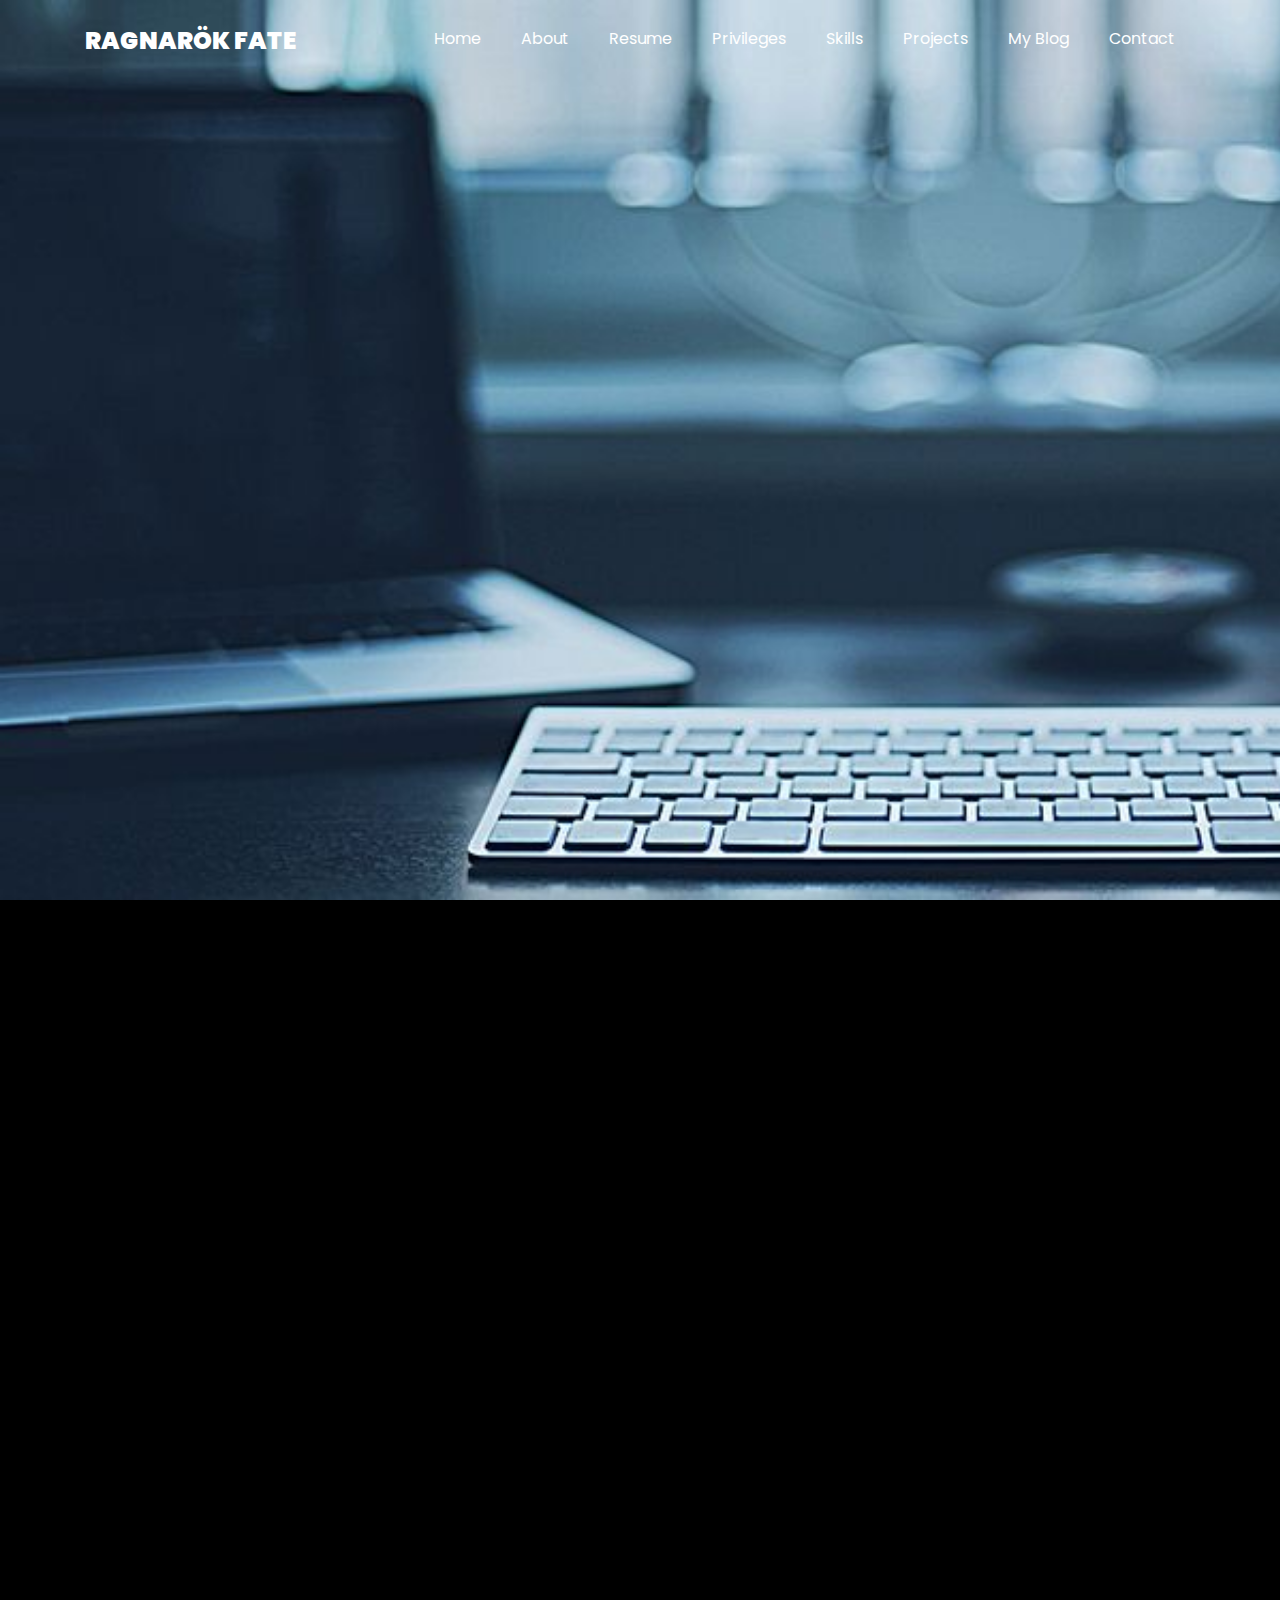
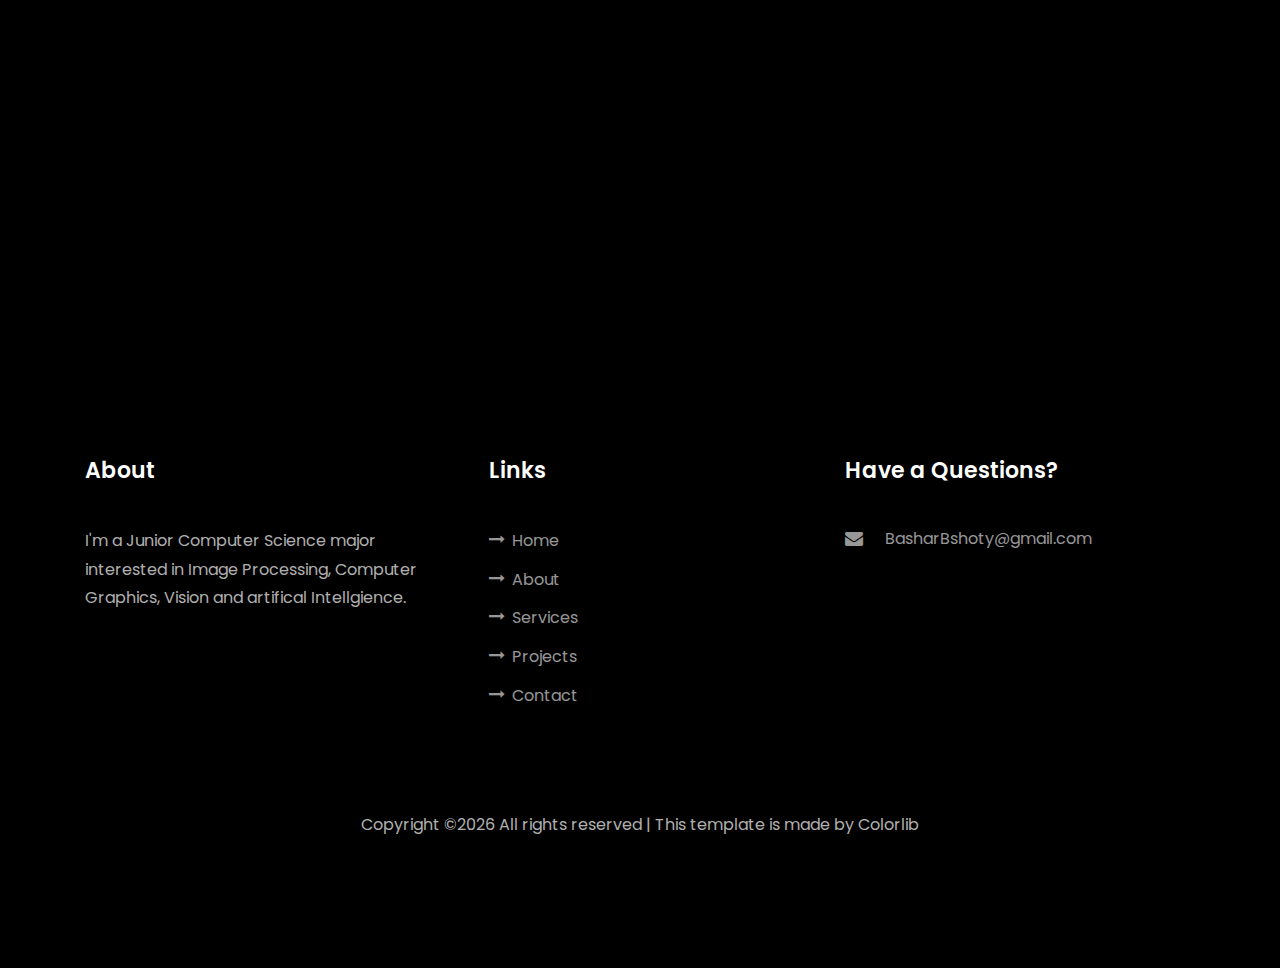
==== fluid-simulation.html @ 198fae91 "added pressure graph + fps text bug fix" ====
<!DOCTYPE html>
<html lang="en" style="scroll-behavior: smooth;">
  <head>
    <title>Ragnarök Fate</title>
    <meta charset="utf-8">
    <meta name="viewport" content="width=device-width, initial-scale=1, shrink-to-fit=no">
    
    <link href="https://fonts.googleapis.com/css?family=Poppins:100,200,300,400,500,600,700,800,900" rel="stylesheet">

    <link rel="stylesheet" href="css/open-iconic-bootstrap.min.css">
    <link rel="stylesheet" href="css/animate.css">
    
    <link rel="stylesheet" href="css/owl.carousel.min.css">
    <link rel="stylesheet" href="css/owl.theme.default.min.css">
    <link rel="stylesheet" href="css/magnific-popup.css">

    <link rel="stylesheet" href="css/aos.css">

    <link rel="stylesheet" href="css/ionicons.min.css">
    
    <link rel="stylesheet" href="css/flaticon.css">
    <link rel="stylesheet" href="css/icomoon.css">
    <link rel="stylesheet" href="css/style.css">
  </head>
  <body data-spy="scroll" data-target=".site-navbar-target" data-offset="300">
	  
	  
    <nav class="navbar navbar-expand-lg navbar-dark ftco_navbar ftco-navbar-light site-navbar-target" id="ftco-navbar">
	    <div class="container">
	      <a class="navbar-brand" href="home.html">Ragnarök Fate</a>
	      <button class="navbar-toggler js-fh5co-nav-toggle fh5co-nav-toggle" type="button" data-toggle="collapse" data-target="#ftco-nav" aria-controls="ftco-nav" aria-expanded="false" aria-label="Toggle navigation">
	        <span class="oi oi-menu"></span> Menu
	      </button>

	      <div class="collapse navbar-collapse" id="ftco-nav">
	        <ul class="navbar-nav nav ml-auto">
	          <li class="nav-item"><a href="home.html#home-section" class="nav-link"><span>Home</span></a></li>
	          <li class="nav-item"><a href="home.html#about-section" class="nav-link"><span>About</span></a></li>
	          <li class="nav-item"><a href="home.html#resume-section" class="nav-link"><span>Resume</span></a></li>
	          <li class="nav-item"><a href="home.html#privileges-section" class="nav-link"><span>Privileges</span></a></li>
	          <li class="nav-item"><a href="home.html#skills-section" class="nav-link"><span>Skills</span></a></li>
	          <li class="nav-item"><a href="home.html#projects-section" class="nav-link"><span>Projects</span></a></li>
	          <li class="nav-item"><a href="home.html#blog-section" class="nav-link"><span>My Blog</span></a></li>
	          <li class="nav-item"><a href="home.html#contact-section" class="nav-link"><span>Contact</span></a></li>
	        </ul>
	      </div>
	    </div>
	  </nav>
	  <section class="hero-wrap js-fullheight" style="background-image: url('images/background.png');" data-stellar-background-ratio="0.7">
      <div class="overlay"></div>
      <div class="container">
        <div class="row no-gutters slider-text js-fullheight align-items-end justify-content-center">
          <div class="col-md-12 ftco-animate pb-5 mb-3 text-center">
            <h1 class="mb-3 bread">Fluid Simulation</h1>
            <p class="breadcrumbs"><span class="mr-2"><a href="home.html">Home <i class="ion-ios-arrow-forward"></i></a></span> <span class="mr-2"><a href="home.html#blog-section">Blog <i class="ion-ios-arrow-forward"></i></a></span> <span>Fluid Simulation <i class="ion-ios-arrow-forward"></i></span></p>
          </div>
        </div>
      </div>
    </section>

    <section class="ftco-section">
      <div class="container">
        <div class="row">
          <div class="col-lg-8 ftco-animate">
            <h2 class="mb-3" id="blog_title"><span style="vertical-align: middle;">🔗</span> Fluid Simulation Using Grid-Based Method</h2>
            <hr color ='white' style="hr {border: 1px white; }">
            <h5 class="mb-3 mt-5" id="blog_sub1"><span style="vertical-align: middle;">🔗</span> Background</h2>
            Fluid dynamics is a widely explored topic in natural sciences and has found extensive application in computer graphics, particularly in the simulation of fluid. In grid-based computational simulations, the Navier-Stokes equations are key to describing fluid dynamics in a natural and realistic manner. Joe Stam’s influential paper, “Stable Fluids” (1999), introduced a numerical solution for these equations, which has since become a foundational approach in computational fluid dynamics. While physically accurate fluid simulations are often complex and computationally expensive, our focus here is on solutions designed for game engines, prioritizing visual quality and real-time performance over strict physical accuracy. This approach allows for the creation of realistic effects, such as swirling smoke or fluid textures, with algorithms that remain stable and fast even with large time steps. In this blog post, we will explore how these algorithms can be implemented in 2D fluid simulations, offering both a theoretical understanding of the Navier-Stokes equations and practical insights into real-time applications.</p>            <p>
            <p>
              <video width="100%" height="100%" controls autoplay>
                <source src="blogs-content\fluid-simulation\video\Fluid_Simulation-negate.mp4" type="video/mp4">
                Your browser does not support the video tag.
            </p>
            <h5 class="mb-3 mt-5" id="blog_sub2"><span style="vertical-align: middle;">🔗</span> Definitions</h2>
              <ul>
                <li><strong><a href="https://en.wikipedia.org/wiki/Navier%E2%80%93Stokes_equations">Navier-Stokes Equations:</a></strong> These equations describe the balance of momentum for Newtonian fluids while incorporating the conservation of mass. They capture how fluid movement within a given domain is influenced by factors such as pressure, temperature, and density, all governed by Newton's second law of motion.</li>
                <div style="            display: flex;flex-direction: column;align-items: center; text-align: center;">
                  <p>
                    <img src="blogs-content\fluid-simulation\img\Navier-Stokes_Equations.png" class="img-fluid" width="480" > </br>
                    <em>Figure 1 : Navier-Stokes Equations </em>
                </p>
                </div>

                <li><strong><a href="https://www.youtube.com/watch?v=rB83DpBJQsE">Curl & Divergence:</a></strong> Divergence measures how much a fluid flows either into or out of a specific point in a vector field. On the other hand, curl quantifies the rotation or swirling motion of the fluid around a point, indicating how much it spins in the flow.</li>
                <div style="            display: flex;flex-direction: column;align-items: center; text-align: center;">
                  <p>
                    <img src="blogs-content\fluid-simulation\img\Curls_Divergence.png" class="img-fluid" width="480" > </br>
                    <em>Figure 2 : Curls & Divergence</em>
                </p>
                </div>

                <li><strong><a href="https://en.wikipedia.org/wiki/Lagrangian_and_Eulerian_specification_of_the_flow_field">Lagrangian & Eulerian Viewpoints:</a></strong> The Lagrangian perspective tracks individual fluid particles as they move through space over time, whereas the Eulerian viewpoint focuses on observing changes in the velocity field within a fixed region of space. While the Lagrangian approach is often easier to understand conceptually, the Eulerian method simplifies the calculation of spatial derivatives.</li>
                <div style="            display: flex;flex-direction: column;align-items: center; text-align: center;">
                  <p>
                    <img src="blogs-content\fluid-simulation\img\Lagrangian_Eulerian_Viewpoints.png" class="img-fluid" width="480" > </br>
                    <em>Figure 3 : Lagrangian & Eulerian Viewpoints</em>
                </p>
                </div>
                
              </ul>
            </p>
            <h5 class="mb-3 mt-5" id="blog_sub3"><span style="vertical-align: middle;">🔗</span> Fluid Forces Dynamics</h2>
            <hr color ='white' style="hr {border: 1px white; }">

            <div style="            display: flex;flex-direction: column;align-items: center; text-align: center;">
              <p>
                <img src="blogs-content\fluid-simulation\img\Fluid_Force_Dynamics.png" class="img-fluid" width="720" > </br>
                <em>Figure 4 : Fluid Force Dynamics - Basic structure of the Fluid Force Dynamics where for each timestep it compute the three steps</em>
            </p>
            </div>

            <p>
              <ol>
                <li><b>Initialize Grid Values: </b> Begin by setting the initial values for each grid cell, defining the fluid's initial state across the simulation domain.</li>
                <li><b>Grid Value Modifiers:</b> Adjust key variables based on user input or predefined settings, such as those controlled by a graphical user interface (GUI), to influence the simulation’s behavior.</li>
                <li><b>Viscous diffusion</b> Compute the diffusion process to simulate how the fluid spreads out over time, accounting for the viscosity, which determines the fluid's resistance to flow and internal friction.</li>
                <li><b>Advection</b> Calculate the movement of fluid particles within the grid, ensuring that fluid properties like velocity and temperature are transported accurately through the simulation space.</li>
              </ol>
            </p>
            <h5 class="mb-3 mt-5" id="blog_sub4"><span style="vertical-align: middle;">🔗</span> Force Dynamics Implementation</h2>
            <div>
              <ol>
                <li><strong>Grid Initialization:</strong>
                <p>In this step, you define the initial state of the simulation by initializing key variables for each grid cell. These variables include color, depth, and velocity, as well as any additional variables that can enhance the visualization of fluid flow. This setup ensures a clear depiction of the fluid's starting state and provides a basis for observing how the fluid evolves over time.</p>
                </li>
                <li><strong>Grid Value Modification:</strong>
                <p>Dynamic modification of grid values is facilitated through various tools and interfaces. A common method is using a graphical user interface (GUI) to adjust parameters like velocity, pressure, and external forces. This allows for the simulation of environmental factors such as wind or gravity, interactions with solid objects, and adjustments for turbulence or boundary conditions. Real-time manipulation of these variables enhances the interactivity and customization of the simulation experience.</p>
                </li>
                <li><strong>Fluid Viscosity Diffusion:</strong>
                <p>Diffusion in fluid simulation spreads values like density or temperature to neighboring grid cells over time. Two main methods are used:</p>
                <ul>
                <li><strong>Sum of Absolute Differences (SAD):</strong> This approach uses a linear relationship to calculate differences between a cell and its neighbors, applying a diffusion factor to spread values. Although straightforward, SAD can cause instability with large diffusion rates, leading to oscillations and divergence.</li>
                <li><strong>Smooth Diffusion:</strong> Based on Joe Stam's technique, this method finds future values that, when reversed in time, match the current state. This hyperbolic relationship ensures stability, avoiding oscillations and divergence, but introduces the challenge of solving a linear system of unknowns.</li>
                </ul>
                <p>
                  <video width="100%" height="100%" controls>
                    <source src="blogs-content\fluid-simulation\video\diffusion_simulation.mp4" type="video/mp4">
                    Your browser does not support the video tag.
                </p>
                </li>
                <li><strong>Advection Step:</strong>
                <p>Advection describes how quantities like smoke or fluid density move based on velocity. The reverse advection technique traces values backward in time to their original positions, using the inverted velocity field. This method maintains stability and ensures smooth transitions. After computing new positions, values are interpolated across neighboring cells using bilinear interpolation to ensure a smooth distribution.</p>
                </li>
                <div style="            display: flex;flex-direction: column;align-items: center; text-align: center;">
                  <p>
                    <img src="blogs-content\fluid-simulation\img\Advection.png" class="img-fluid" width="720" > </br>
                    <em>Figure 5 : Forward Advection & Backtrace Advection : Basic idea behind the advection step. Instead of moving the cell centers forward in
                      time (b) through the velocity field shown in (a), we look for the particles which end up exactly at 
                      the cell centers by tracing backwards in time from the cell centers (c). </em>
                </p>
                </div>
              </ol>
            </div>
            <h5 class="mb-3 mt-5" id="blog_sub5"><span style="vertical-align: middle;">🔗</span> Domain Behavior</h2>
              <div style="            display: flex;flex-direction: column;align-items: center; text-align: center;">
                <p>
                  <img src="blogs-content\fluid-simulation\img\Domain_Behavior.png" class="img-fluid" width="480" > </br>
                  <em>Figure 6 : Domain Behavior; Rebound Domain & Seamless Domain  </em>
              </p>
              </div>
              <p>Rebound domain behavior suggests a domain where the fluid hits the boundaries and is reflected back into the domain, as if the walls act like mirrors to the flow and this is what i used for my project. While Seamless Domain behavior indicates a continuous flow, where the fluid leaving one side of the domain immediately re-enters from the opposite side, creating a seamless loop.</p>
            
            <h5 class="mb-3 mt-5" id="blog_sub6"><span style="vertical-align: middle;">🔗</span> Projection</h2>
              <p>
                The projection step ensures that the fluid remains <b>mass-conserving and incompressible</b>, which is crucial for accurately simulating fluid dynamics using the Navier-Stokes equations. To achieve this, the velocity field must be corrected, as it typically doesn't conserve mass after earlier steps. Simply solving the underlying partial differential equations can lead to instability, so numerical stability is vital for the simulation to produce reliable results. </br>
                This is where the <b>Helmholtz-Hodge decomposition</b> comes in, which allows us to split the velocity field into two components: a mass-conserving field with desired vortex-like patterns and a gradient field, which causes unwanted inward or outward flows. By subtracting the gradient field from the velocity field, we correct it to be mass-conserving. This correction involves solving a linear system called the <a href="https://en.wikipedia.org/wiki/Poisson%27s_equation">Poisson equation</a>, stabilizing the simulation and ensuring the fluid behaves realistically.
                <div style="            display: flex;flex-direction: column;align-items: center; text-align: center;">
                  <p>
                    <img src="blogs-content\fluid-simulation\img\Helmholtz-Hodge_decomposition.png" class="img-fluid" width="480" > </br>
                    <em>Figure 7 : Helmholtz-Hodge decomposition  </em>
                  </p>
                </div>
              </p>
            
            <h5 class="mb-3 mt-5" id="blog_sub7"><span style="vertical-align: middle;">🔗</span> Simulation and Visualization</h2>
              <p>
                The fluid simulation procedure begins by initializing key variables, such as velocity and density fields. While the simulation is active, the previous timesteps for both velocity and density are retained. The velocity field is then computed using fluid forces such as external forces, diffusion, and advection, followed by the computation of the density field using similar dynamics. Finally, a projection step is performed to ensure mass conservation, after which the simulation results are visualized. This process is repeated continuously for each simulation step.
              </p>
              <div style="            display: flex;flex-direction: column;align-items: center; text-align: center;">
                <p>
                  <img src="blogs-content\fluid-simulation\img\Simulation.png" class="img-fluid" width="360" > </br>
                  <em>Figure 8 : Simulation steps  </em>
                </p>
              </div>
            
            <h5 class="mb-3 mt-5" id="blog_sub8"><span style="vertical-align: middle;">🔗</span> Output</h2>
                <p>
                <video width="100%" height="100%" controls autoplay loop>
                  <source src="blogs-content\fluid-simulation\video\Fluid_Simulation_pre-negate.mp4" type="video/mp4">
                  Your browser does not support the video tag.
                </p>
              
            
            <div class="tag-widget post-tag-container mb-5 mt-5">
              <div class="tagcloud">
                <a class="tag-cloud-link">Real-time</a>
                <a class="tag-cloud-link">Advanced Graphics Topic</a>
                <a class="tag-cloud-link">C++</a>
                <a class="tag-cloud-link">Python</a>
              </div>
            </div>
            
            <div class="about-author d-flex p-4 bg-dark">
              <div class="bio mr-5">
                <img src="images\side-picture.png" alt="Image placeholder" class="img-fluid mb-4" style="border-radius:16px;">
              </div>
              <div class="desc">
                <h3>Bashar Beshoti</h3>
                <p>I'm a a Computer Science student and an avid junior software developer with a passion for a variety of subjects, including computer graphics, computer vision, image processing, and software engineering. Additionally, I have a side hobby and minor interest in animation and sound creation.</p>
              </div>
            </div>


            

          </div> <!-- .col-md-8 -->
          <div class="col-lg-4 sidebar ftco-animate">
            <!-- <div class="sidebar-box">
              <form action="#" class="search-form">
                <div class="form-group">
                  <span class="icon icon-search"></span>
                  <input type="text" class="form-control" placeholder="Type a keyword and hit enter">
                </div>
              </form>
            </div> -->
            <div class="sidebar-box ftco-animate">
            	<h3 class="heading-sidebar">Fluid Simulation - INDEX</h3>
              <hr color ='white' style="hr {border: 1px white; }">
              <ul class="categories">
                <li><a href="fluid-simulation.html#blog_title"> - Background </a></li>
                <li><a href="fluid-simulation.html#blog_sub2"> - Definitions </a></li>
                <li><a href="fluid-simulation.html#blog_sub3"> - Fluid Forces Dynamics </a></li>
                <li><a href="fluid-simulation.html#blog_sub4"> - Force Dynamics Implementation </a></li>
                <li><a href="fluid-simulation.html#blog_sub5"> - Domain Behavior </a></li>
                <li><a href="fluid-simulation.html#blog_sub6"> - Projection </a></li>
                <li><a href="fluid-simulation.html#blog_sub7"> - Simulation and Visualization </a></li>
                <li><a href="fluid-simulation.html#blog_sub8"> - Output </a></li>
              </ul>
            </div>
            

            <div class="sidebar-box ftco-animate">

              <div class="sidebar-box ftco-animate"></div>
              <h3 class="heading-sidebar">Keywords</h3>
              <div class="tagcloud">
                <a class="tag-cloud-link">Simulation</a>
                <a class="tag-cloud-link">Navier-Stokes Equations</a>
                <a class="tag-cloud-link">Curl</a>
                <a class="tag-cloud-link">Divergence</a>
                <a class="tag-cloud-link">Advection</a>
                <a class="tag-cloud-link">Diffusion</a>
                <a class="tag-cloud-link">Gauss-Seidel relaxation</a>
                <a class="tag-cloud-link">Helmholtz decomposition</a>
              </div>
            </div>

              <h3 class="heading-sidebar">Recent Blog</h3>
              <!-- BLOG #1 -->
              <div class="block-21 mb-4 d-flex">
                <a class="blog-img mr-4" style="background-image: url(images/blog-covers/Fluid_Simulation.png);"></a>
                <div class="text">
                  <h3 class="heading"><a href="#">Fluid Simulation Using Grid-Based Method</a></h3>
                  <div class="meta">
                    <div><a ><span class="icon-calendar"></span> Augest 30, 2024</a></div>
                    <div><a ><span class="icon-person"></span> RagnarokFate</a></div>
                    <div><a href="https://github.com/RagnarokFate/FluidSimulation"><span class="icon-github"></span> Repository</a></div>
                  </div>
                </div>
              </div>
              
              

              <!-- <div class="block-21 mb-4 d-flex">
                <a class="blog-img mr-4" style="background-image: url(images/image_2.jpg);"></a>
                <div class="text">
                  <h3 class="heading"><a href="#">Why Lead Generation is Key for Business Growth</a></h3>
                  <div class="meta">
                    <div><a href="#"><span class="icon-calendar"></span> March 12, 2019</a></div>
                    <div><a href="#"><span class="icon-person"></span> Admin</a></div>
                    <div><a href="#"><span class="icon-chat"></span> 19</a></div>
                  </div>
                </div>
              </div>
              <div class="block-21 mb-4 d-flex">
                <a class="blog-img mr-4" style="background-image: url(images/image_3.jpg);"></a>
                <div class="text">
                  <h3 class="heading"><a href="#">Why Lead Generation is Key for Business Growth</a></h3>
                  <div class="meta">
                    <div><a href="#"><span class="icon-calendar"></span> March 12, 2019</a></div>
                    <div><a href="#"><span class="icon-person"></span> Admin</a></div>
                    <div><a href="#"><span class="icon-chat"></span> 19</a></div>
                  </div>
                </div>
              </div> -->
            </div>
            
            <!-- <div class="sidebar-box ftco-animate">
              <h3 class="heading-sidebar">Paragraph</h3>
              <p>Lorem ipsum dolor sit amet, consectetur adipisicing elit. Ducimus itaque, autem necessitatibus voluptate quod mollitia delectus aut, sunt placeat nam vero culpa sapiente consectetur similique, inventore eos fugit cupiditate numquam!</p>
            </div> -->
          </div>

        </div>
      </div>
    </section> <!-- .section -->
		

    <footer class="ftco-footer ftco-section">
      <div class="container">
        <div class="row mb-5">
          <div class="col-md">
            <div class="ftco-footer-widget mb-4">
              <h2 class="ftco-heading-2">About</h2>
              <p> I'm a Junior Computer Science major interested in Image Processing, Computer Graphics, Vision and artifical Intellgience.</p>
              <ul class="ftco-footer-social list-unstyled float-md-left float-lft mt-5">
                <li class="ftco-animate"><a href="www.linkedin.com/in/bashar-beshoti"> <span class="icon-linkedin"></span>	</a></li>
                <li class="ftco-animate"><a href="https://github.com/RagnarokFate"><span class="icon-github"></span></a></li>
                <li class="ftco-animate"><a href="https://discord.gg/XAVTV4pu3x"><span> <img src="icons-svg\discord-icon-grey.svg" alt="Discord Icon" width="24" height="24"/>		</span></a></li>
              </ul>
            </div>
          </div>
          <div class="col-md">
            <div class="ftco-footer-widget mb-4 ml-md-4">
              <h2 class="ftco-heading-2">Links</h2>
              <ul class="list-unstyled">
                <li><a href="#home-section"><span class="icon-long-arrow-right mr-2"></span>Home</a></li>
                <li><a href="#about-section"><span class="icon-long-arrow-right mr-2"></span>About</a></li>
                <li><a href="#priviliages-section"><span class="icon-long-arrow-right mr-2"></span>Services</a></li>
                <li><a href="#projects-section"><span class="icon-long-arrow-right mr-2"></span>Projects</a></li>
                <li><a href="#contact-section"><span class="icon-long-arrow-right mr-2"></span>Contact</a></li>
              </ul>
            </div>
          </div>
          <!-- <div class="col-md">
             <div class="ftco-footer-widget mb-4">
              <h2 class="ftco-heading-2">Services</h2>
              <ul class="list-unstyled">
                <li><a href="#"><span class="icon-long-arrow-right mr-2"></span>Web Design</a></li>
                <li><a href="#"><span class="icon-long-arrow-right mr-2"></span>Web Development</a></li>
                <li><a href="#"><span class="icon-long-arrow-right mr-2"></span>Business Strategy</a></li>
                <li><a href="#"><span class="icon-long-arrow-right mr-2"></span>Data Analysis</a></li>
                <li><a href="#"><span class="icon-long-arrow-right mr-2"></span>Graphic Design</a></li>
              </ul>
            </div>
          </div> -->
          <div class="col-md">
            <div class="ftco-footer-widget mb-4">
            	<h2 class="ftco-heading-2">Have a Questions?</h2>
            	<div class="block-23 mb-3">
	              <ul>
	                <!-- <li><span class="icon icon-map-marker"></span><span class="text">203 Fake St. Mountain View, San Francisco, California, USA</span></li>
	                <li><a href="#"><span class="icon icon-phone"></span><span class="text">+2 392 3929 210</span></a></li> -->
	                <li><a href="#"><span class="icon icon-envelope"></span><span class="text"> BasharBshoty@gmail.com</span></a></li>
	              </ul>
	            </div>
            </div>
          </div>
        </div>
        <div class="row">
          <div class="col-md-12 text-center">

            <p><!-- Link back to Colorlib can't be removed. Template is licensed under CC BY 3.0. -->
  Copyright &copy;<script>document.write(new Date().getFullYear());</script> All rights reserved | This template is made by <a href="https://colorlib.com" target="_blank">Colorlib</a>
  <!-- Link back to Colorlib can't be removed. Template is licensed under CC BY 3.0. --></p>
          </div>
        </div>
      </div>
    </footer>
    
  

  <!-- loader -->
  <div id="ftco-loader" class="show fullscreen"><svg class="circular" width="48px" height="48px"><circle class="path-bg" cx="24" cy="24" r="22" fill="none" stroke-width="4" stroke="#eeeeee"/><circle class="path" cx="24" cy="24" r="22" fill="none" stroke-width="4" stroke-miterlimit="10" stroke="#F96D00"/></svg></div>


  <script src="js/jquery.min.js"></script>
  <script src="js/jquery-migrate-3.0.1.min.js"></script>
  <script src="js/popper.min.js"></script>
  <script src="js/bootstrap.min.js"></script>
  <script src="js/jquery.easing.1.3.js"></script>
  <script src="js/jquery.waypoints.min.js"></script>
  <script src="js/jquery.stellar.min.js"></script>
  <script src="js/owl.carousel.min.js"></script>
  <script src="js/jquery.magnific-popup.min.js"></script>
  <script src="js/aos.js"></script>
  <script src="js/jquery.animateNumber.min.js"></script>
  <script src="js/scrollax.min.js"></script>
  
  <script src="js/main.js"></script>
    
  </body>
</html>
---- css/flaticon.css ----
/*
  	Flaticon icon font: Flaticon
  	Creation date: 04/01/2019 13:45
  	*/


@font-face {
  font-family: "Flaticon";
  src: url("../fonts/flaticon/font/Flaticon.eot");
  src: url("../fonts/flaticon/font/Flaticon.eot?#iefix") format("embedded-opentype"),
       url("../fonts/flaticon/font/Flaticon.woff") format("woff"),
       url("../fonts/flaticon/font/Flaticon.ttf") format("truetype"),
       url("../fonts/flaticon/font/Flaticon.svg#Flaticon") format("svg");
  font-weight: normal;
  font-style: normal;
}

@media screen and (-webkit-min-device-pixel-ratio:0) {
  @font-face {
    font-family: "Flaticon";
    src: url("../fonts/flaticon/font/Flaticon.svg#Flaticon") format("svg");
  }
}

[class^="flaticon-"]:before, [class*=" flaticon-"]:before,
[class^="flaticon-"]:after, [class*=" flaticon-"]:after {   
  font-family: Flaticon;
  font-style: normal;
  font-weight: normal;
  font-variant: normal;
  text-transform: none;
  line-height: 1;

  /* Better Font Rendering =========== */
  -webkit-font-smoothing: antialiased;
  -moz-osx-font-smoothing: grayscale;
}

.flaticon-ideas:before { content: "\f100"; }
.flaticon-flasks:before { content: "\f101"; }
.flaticon-analysis:before { content: "\f102"; }
.flaticon-ux-design:before { content: "\f103"; }
.flaticon-web-design:before { content: "\f104"; }
.flaticon-idea:before { content: "\f105"; }
.flaticon-innovation:before { content: "\f106"; }
---- css/icomoon.css ----
@font-face {
  font-family: 'icomoon';
  src:  url('../fonts/icomoon/icomoon.eot?6tt51o');
  src:  url('../fonts/icomoon/icomoon.eot?6tt51o#iefix') format('embedded-opentype'),
    url('../fonts/icomoon/icomoon.ttf?6tt51o') format('truetype'),
    url('../fonts/icomoon/icomoon.woff?6tt51o') format('woff'),
    url('../fonts/icomoon/icomoon.svg?6tt51o#icomoon') format('svg');
  font-weight: normal;
  font-style: normal;
}

[class^="icon-"], [class*=" icon-"] {
  /* use !important to prevent issues with browser extensions that change fonts */
  font-family: 'icomoon' !important;
  speak: none;
  font-style: normal;
  font-weight: normal;
  font-variant: normal;
  text-transform: none;
  line-height: 1;

  /* Better Font Rendering =========== */
  -webkit-font-smoothing: antialiased;
  -moz-osx-font-smoothing: grayscale;
}

.icon-asterisk:before {
  content: "\f069";
}
.icon-plus:before {
  content: "\f067";
}
.icon-question:before {
  content: "\f128";
}
.icon-minus:before {
  content: "\f068";
}
.icon-glass:before {
  content: "\f000";
}
.icon-music:before {
  content: "\f001";
}
.icon-search:before {
  content: "\f002";
}
.icon-envelope-o:before {
  content: "\f003";
}
.icon-heart:before {
  content: "\f004";
}
.icon-star:before {
  content: "\f005";
}
.icon-star-o:before {
  content: "\f006";
}
.icon-user:before {
  content: "\f007";
}
.icon-film:before {
  content: "\f008";
}
.icon-th-large:before {
  content: "\f009";
}
.icon-th:before {
  content: "\f00a";
}
.icon-th-list:before {
  content: "\f00b";
}
.icon-check:before {
  content: "\f00c";
}
.icon-close:before {
  content: "\f00d";
}
.icon-remove:before {
  content: "\f00d";
}
.icon-times:before {
  content: "\f00d";
}
.icon-search-plus:before {
  content: "\f00e";
}
.icon-search-minus:before {
  content: "\f010";
}
.icon-power-off:before {
  content: "\f011";
}
.icon-signal:before {
  content: "\f012";
}
.icon-cog:before {
  content: "\f013";
}
.icon-gear:before {
  content: "\f013";
}
.icon-trash-o:before {
  content: "\f014";
}
.icon-home:before {
  content: "\f015";
}
.icon-file-o:before {
  content: "\f016";
}
.icon-clock-o:before {
  content: "\f017";
}
.icon-road:before {
  content: "\f018";
}
.icon-download:before {
  content: "\f019";
}
.icon-arrow-circle-o-down:before {
  content: "\f01a";
}
.icon-arrow-circle-o-up:before {
  content: "\f01b";
}
.icon-inbox:before {
  content: "\f01c";
}
.icon-play-circle-o:before {
  content: "\f01d";
}
.icon-repeat:before {
  content: "\f01e";
}
.icon-rotate-right:before {
  content: "\f01e";
}
.icon-refresh:before {
  content: "\f021";
}
.icon-list-alt:before {
  content: "\f022";
}
.icon-lock:before {
  content: "\f023";
}
.icon-flag:before {
  content: "\f024";
}
.icon-headphones:before {
  content: "\f025";
}
.icon-volume-off:before {
  content: "\f026";
}
.icon-volume-down:before {
  content: "\f027";
}
.icon-volume-up:before {
  content: "\f028";
}
.icon-qrcode:before {
  content: "\f029";
}
.icon-barcode:before {
  content: "\f02a";
}
.icon-tag:before {
  content: "\f02b";
}
.icon-tags:before {
  content: "\f02c";
}
.icon-book:before {
  content: "\f02d";
}
.icon-bookmark:before {
  content: "\f02e";
}
.icon-print:before {
  content: "\f02f";
}
.icon-camera:before {
  content: "\f030";
}
.icon-font:before {
  content: "\f031";
}
.icon-bold:before {
  content: "\f032";
}
.icon-italic:before {
  content: "\f033";
}
.icon-text-height:before {
  content: "\f034";
}
.icon-text-width:before {
  content: "\f035";
}
.icon-align-left:before {
  content: "\f036";
}
.icon-align-center:before {
  content: "\f037";
}
.icon-align-right:before {
  content: "\f038";
}
.icon-align-justify:before {
  content: "\f039";
}
.icon-list:before {
  content: "\f03a";
}
.icon-dedent:before {
  content: "\f03b";
}
.icon-outdent:before {
  content: "\f03b";
}
.icon-indent:before {
  content: "\f03c";
}
.icon-video-camera:before {
  content: "\f03d";
}
.icon-image:before {
  content: "\f03e";
}
.icon-photo:before {
  content: "\f03e";
}
.icon-picture-o:before {
  content: "\f03e";
}
.icon-pencil:before {
  content: "\f040";
}
.icon-map-marker:before {
  content: "\f041";
}
.icon-adjust:before {
  content: "\f042";
}
.icon-tint:before {
  content: "\f043";
}
.icon-edit:before {
  content: "\f044";
}
.icon-pencil-square-o:before {
  content: "\f044";
}
.icon-share-square-o:before {
  content: "\f045";
}
.icon-check-square-o:before {
  content: "\f046";
}
.icon-arrows:before {
  content: "\f047";
}
.icon-step-backward:before {
  content: "\f048";
}
.icon-fast-backward:before {
  content: "\f049";
}
.icon-backward:before {
  content: "\f04a";
}
.icon-play:before {
  content: "\f04b";
}
.icon-pause:before {
  content: "\f04c";
}
.icon-stop:before {
  content: "\f04d";
}
.icon-forward:before {
  content: "\f04e";
}
.icon-fast-forward:before {
  content: "\f050";
}
.icon-step-forward:before {
  content: "\f051";
}
.icon-eject:before {
  content: "\f052";
}
.icon-chevron-left:before {
  content: "\f053";
}
.icon-chevron-right:before {
  content: "\f054";
}
.icon-plus-circle:before {
  content: "\f055";
}
.icon-minus-circle:before {
  content: "\f056";
}
.icon-times-circle:before {
  content: "\f057";
}
.icon-check-circle:before {
  content: "\f058";
}
.icon-question-circle:before {
  content: "\f059";
}
.icon-info-circle:before {
  content: "\f05a";
}
.icon-crosshairs:before {
  content: "\f05b";
}
.icon-times-circle-o:before {
  content: "\f05c";
}
.icon-check-circle-o:before {
  content: "\f05d";
}
.icon-ban:before {
  content: "\f05e";
}
.icon-arrow-left:before {
  content: "\f060";
}
.icon-arrow-right:before {
  content: "\f061";
}
.icon-arrow-up:before {
  content: "\f062";
}
.icon-arrow-down:before {
  content: "\f063";
}
.icon-mail-forward:before {
  content: "\f064";
}
.icon-share:before {
  content: "\f064";
}
.icon-expand:before {
  content: "\f065";
}
.icon-compress:before {
  content: "\f066";
}
.icon-exclamation-circle:before {
  content: "\f06a";
}
.icon-gift:before {
  content: "\f06b";
}
.icon-leaf:before {
  content: "\f06c";
}
.icon-fire:before {
  content: "\f06d";
}
.icon-eye:before {
  content: "\f06e";
}
.icon-eye-slash:before {
  content: "\f070";
}
.icon-exclamation-triangle:before {
  content: "\f071";
}
.icon-warning:before {
  content: "\f071";
}
.icon-plane:before {
  content: "\f072";
}
.icon-calendar:before {
  content: "\f073";
}
.icon-random:before {
  content: "\f074";
}
.icon-comment:before {
  content: "\f075";
}
.icon-magnet:before {
  content: "\f076";
}
.icon-chevron-up:before {
  content: "\f077";
}
.icon-chevron-down:before {
  content: "\f078";
}
.icon-retweet:before {
  content: "\f079";
}
.icon-shopping-cart:before {
  content: "\f07a";
}
.icon-folder:before {
  content: "\f07b";
}
.icon-folder-open:before {
  content: "\f07c";
}
.icon-arrows-v:before {
  content: "\f07d";
}
.icon-arrows-h:before {
  content: "\f07e";
}
.icon-bar-chart:before {
  content: "\f080";
}
.icon-bar-chart-o:before {
  content: "\f080";
}
.icon-twitter-square:before {
  content: "\f081";
}
.icon-facebook-square:before {
  content: "\f082";
}
.icon-camera-retro:before {
  content: "\f083";
}
.icon-key:before {
  content: "\f084";
}
.icon-cogs:before {
  content: "\f085";
}
.icon-gears:before {
  content: "\f085";
}
.icon-comments:before {
  content: "\f086";
}
.icon-thumbs-o-up:before {
  content: "\f087";
}
.icon-thumbs-o-down:before {
  content: "\f088";
}
.icon-star-half:before {
  content: "\f089";
}
.icon-heart-o:before {
  content: "\f08a";
}
.icon-sign-out:before {
  content: "\f08b";
}
.icon-linkedin-square:before {
  content: "\f08c";
}
.icon-thumb-tack:before {
  content: "\f08d";
}
.icon-external-link:before {
  content: "\f08e";
}
.icon-sign-in:before {
  content: "\f090";
}
.icon-trophy:before {
  content: "\f091";
}
.icon-github-square:before {
  content: "\f092";
}
.icon-upload:before {
  content: "\f093";
}
.icon-lemon-o:before {
  content: "\f094";
}
.icon-phone:before {
  content: "\f095";
}
.icon-square-o:before {
  content: "\f096";
}
.icon-bookmark-o:before {
  content: "\f097";
}
.icon-phone-square:before {
  content: "\f098";
}
.icon-twitter:before {
  content: "\f099";
}
.icon-facebook:before {
  content: "\f09a";
}
.icon-facebook-f:before {
  content: "\f09a";
}
.icon-github:before {
  content: "\f09b";
}
.icon-unlock:before {
  content: "\f09c";
}
.icon-credit-card:before {
  content: "\f09d";
}
.icon-feed:before {
  content: "\f09e";
}
.icon-rss:before {
  content: "\f09e";
}
.icon-hdd-o:before {
  content: "\f0a0";
}
.icon-bullhorn:before {
  content: "\f0a1";
}
.icon-bell-o:before {
  content: "\f0a2";
}
.icon-certificate:before {
  content: "\f0a3";
}
.icon-hand-o-right:before {
  content: "\f0a4";
}
.icon-hand-o-left:before {
  content: "\f0a5";
}
.icon-hand-o-up:before {
  content: "\f0a6";
}
.icon-hand-o-down:before {
  content: "\f0a7";
}
.icon-arrow-circle-left:before {
  content: "\f0a8";
}
.icon-arrow-circle-right:before {
  content: "\f0a9";
}
.icon-arrow-circle-up:before {
  content: "\f0aa";
}
.icon-arrow-circle-down:before {
  content: "\f0ab";
}
.icon-globe:before {
  content: "\f0ac";
}
.icon-wrench:before {
  content: "\f0ad";
}
.icon-tasks:before {
  content: "\f0ae";
}
.icon-filter:before {
  content: "\f0b0";
}
.icon-briefcase:before {
  content: "\f0b1";
}
.icon-arrows-alt:before {
  content: "\f0b2";
}
.icon-group:before {
  content: "\f0c0";
}
.icon-users:before {
  content: "\f0c0";
}
.icon-chain:before {
  content: "\f0c1";
}
.icon-link:before {
  content: "\f0c1";
}
.icon-cloud:before {
  content: "\f0c2";
}
.icon-flask:before {
  content: "\f0c3";
}
.icon-cut:before {
  content: "\f0c4";
}
.icon-scissors:before {
  content: "\f0c4";
}
.icon-copy:before {
  content: "\f0c5";
}
.icon-files-o:before {
  content: "\f0c5";
}
.icon-paperclip:before {
  content: "\f0c6";
}
.icon-floppy-o:before {
  content: "\f0c7";
}
.icon-save:before {
  content: "\f0c7";
}
.icon-square:before {
  content: "\f0c8";
}
.icon-bars:before {
  content: "\f0c9";
}
.icon-navicon:before {
  content: "\f0c9";
}
.icon-reorder:before {
  content: "\f0c9";
}
.icon-list-ul:before {
  content: "\f0ca";
}
.icon-list-ol:before {
  content: "\f0cb";
}
.icon-strikethrough:before {
  content: "\f0cc";
}
.icon-underline:before {
  content: "\f0cd";
}
.icon-table:before {
  content: "\f0ce";
}
.icon-magic:before {
  content: "\f0d0";
}
.icon-truck:before {
  content: "\f0d1";
}
.icon-pinterest:before {
  content: "\f0d2";
}
.icon-pinterest-square:before {
  content: "\f0d3";
}
.icon-google-plus-square:before {
  content: "\f0d4";
}
.icon-google-plus:before {
  content: "\f0d5";
}
.icon-money:before {
  content: "\f0d6";
}
.icon-caret-down:before {
  content: "\f0d7";
}
.icon-caret-up:before {
  content: "\f0d8";
}
.icon-caret-left:before {
  content: "\f0d9";
}
.icon-caret-right:before {
  content: "\f0da";
}
.icon-columns:before {
  content: "\f0db";
}
.icon-sort:before {
  content: "\f0dc";
}
.icon-unsorted:before {
  content: "\f0dc";
}
.icon-sort-desc:before {
  content: "\f0dd";
}
.icon-sort-down:before {
  content: "\f0dd";
}
.icon-sort-asc:before {
  content: "\f0de";
}
.icon-sort-up:before {
  content: "\f0de";
}
.icon-envelope:before {
  content: "\f0e0";
}
.icon-linkedin:before {
  content: "\f0e1";
}
.icon-discord-icon:before {
  content: "\e900";
}
.icon-rotate-left:before {
  content: "\f0e2";
}
.icon-undo:before {
  content: "\f0e2";
}
.icon-gavel:before {
  content: "\f0e3";
}
.icon-legal:before {
  content: "\f0e3";
}
.icon-dashboard:before {
  content: "\f0e4";
}
.icon-tachometer:before {
  content: "\f0e4";
}
.icon-comment-o:before {
  content: "\f0e5";
}
.icon-comments-o:before {
  content: "\f0e6";
}
.icon-bolt:before {
  content: "\f0e7";
}
.icon-flash:before {
  content: "\f0e7";
}
.icon-sitemap:before {
  content: "\f0e8";
}
.icon-umbrella:before {
  content: "\f0e9";
}
.icon-clipboard:before {
  content: "\f0ea";
}
.icon-paste:before {
  content: "\f0ea";
}
.icon-lightbulb-o:before {
  content: "\f0eb";
}
.icon-exchange:before {
  content: "\f0ec";
}
.icon-cloud-download:before {
  content: "\f0ed";
}
.icon-cloud-upload:before {
  content: "\f0ee";
}
.icon-user-md:before {
  content: "\f0f0";
}
.icon-stethoscope:before {
  content: "\f0f1";
}
.icon-suitcase:before {
  content: "\f0f2";
}
.icon-bell:before {
  content: "\f0f3";
}
.icon-coffee:before {
  content: "\f0f4";
}
.icon-cutlery:before {
  content: "\f0f5";
}
.icon-file-text-o:before {
  content: "\f0f6";
}
.icon-building-o:before {
  content: "\f0f7";
}
.icon-hospital-o:before {
  content: "\f0f8";
}
.icon-ambulance:before {
  content: "\f0f9";
}
.icon-medkit:before {
  content: "\f0fa";
}
.icon-fighter-jet:before {
  content: "\f0fb";
}
.icon-beer:before {
  content: "\f0fc";
}
.icon-h-square:before {
  content: "\f0fd";
}
.icon-plus-square:before {
  content: "\f0fe";
}
.icon-angle-double-left:before {
  content: "\f100";
}
.icon-angle-double-right:before {
  content: "\f101";
}
.icon-angle-double-up:before {
  content: "\f102";
}
.icon-angle-double-down:before {
  content: "\f103";
}
.icon-angle-left:before {
  content: "\f104";
}
.icon-angle-right:before {
  content: "\f105";
}
.icon-angle-up:before {
  content: "\f106";
}
.icon-angle-down:before {
  content: "\f107";
}
.icon-desktop:before {
  content: "\f108";
}
.icon-laptop:before {
  content: "\f109";
}
.icon-tablet:before {
  content: "\f10a";
}
.icon-mobile:before {
  content: "\f10b";
}
.icon-mobile-phone:before {
  content: "\f10b";
}
.icon-circle-o:before {
  content: "\f10c";
}
.icon-quote-left:before {
  content: "\f10d";
}
.icon-quote-right:before {
  content: "\f10e";
}
.icon-spinner:before {
  content: "\f110";
}
.icon-circle:before {
  content: "\f111";
}
.icon-mail-reply:before {
  content: "\f112";
}
.icon-reply:before {
  content: "\f112";
}
.icon-github-alt:before {
  content: "\f113";
}
.icon-folder-o:before {
  content: "\f114";
}
.icon-folder-open-o:before {
  content: "\f115";
}
.icon-smile-o:before {
  content: "\f118";
}
.icon-frown-o:before {
  content: "\f119";
}
.icon-meh-o:before {
  content: "\f11a";
}
.icon-gamepad:before {
  content: "\f11b";
}
.icon-keyboard-o:before {
  content: "\f11c";
}
.icon-flag-o:before {
  content: "\f11d";
}
.icon-flag-checkered:before {
  content: "\f11e";
}
.icon-terminal:before {
  content: "\f120";
}
.icon-code:before {
  content: "\f121";
}
.icon-mail-reply-all:before {
  content: "\f122";
}
.icon-reply-all:before {
  content: "\f122";
}
.icon-star-half-empty:before {
  content: "\f123";
}
.icon-star-half-full:before {
  content: "\f123";
}
.icon-star-half-o:before {
  content: "\f123";
}
.icon-location-arrow:before {
  content: "\f124";
}
.icon-crop:before {
  content: "\f125";
}
.icon-code-fork:before {
  content: "\f126";
}
.icon-chain-broken:before {
  content: "\f127";
}
.icon-unlink:before {
  content: "\f127";
}
.icon-info:before {
  content: "\f129";
}
.icon-exclamation:before {
  content: "\f12a";
}
.icon-superscript:before {
  content: "\f12b";
}
.icon-subscript:before {
  content: "\f12c";
}
.icon-eraser:before {
  content: "\f12d";
}
.icon-puzzle-piece:before {
  content: "\f12e";
}
.icon-microphone:before {
  content: "\f130";
}
.icon-microphone-slash:before {
  content: "\f131";
}
.icon-shield:before {
  content: "\f132";
}
.icon-calendar-o:before {
  content: "\f133";
}
.icon-fire-extinguisher:before {
  content: "\f134";
}
.icon-rocket:before {
  content: "\f135";
}
.icon-maxcdn:before {
  content: "\f136";
}
.icon-chevron-circle-left:before {
  content: "\f137";
}
.icon-chevron-circle-right:before {
  content: "\f138";
}
.icon-chevron-circle-up:before {
  content: "\f139";
}
.icon-chevron-circle-down:before {
  content: "\f13a";
}
.icon-html5:before {
  content: "\f13b";
}
.icon-css3:before {
  content: "\f13c";
}
.icon-anchor:before {
  content: "\f13d";
}
.icon-unlock-alt:before {
  content: "\f13e";
}
.icon-bullseye:before {
  content: "\f140";
}
.icon-ellipsis-h:before {
  content: "\f141";
}
.icon-ellipsis-v:before {
  content: "\f142";
}
.icon-rss-square:before {
  content: "\f143";
}
.icon-play-circle:before {
  content: "\f144";
}
.icon-ticket:before {
  content: "\f145";
}
.icon-minus-square:before {
  content: "\f146";
}
.icon-minus-square-o:before {
  content: "\f147";
}
.icon-level-up:before {
  content: "\f148";
}
.icon-level-down:before {
  content: "\f149";
}
.icon-check-square:before {
  content: "\f14a";
}
.icon-pencil-square:before {
  content: "\f14b";
}
.icon-external-link-square:before {
  content: "\f14c";
}
.icon-share-square:before {
  content: "\f14d";
}
.icon-compass:before {
  content: "\f14e";
}
.icon-caret-square-o-down:before {
  content: "\f150";
}
.icon-toggle-down:before {
  content: "\f150";
}
.icon-caret-square-o-up:before {
  content: "\f151";
}
.icon-toggle-up:before {
  content: "\f151";
}
.icon-caret-square-o-right:before {
  content: "\f152";
}
.icon-toggle-right:before {
  content: "\f152";
}
.icon-eur:before {
  content: "\f153";
}
.icon-euro:before {
  content: "\f153";
}
.icon-gbp:before {
  content: "\f154";
}
.icon-dollar:before {
  content: "\f155";
}
.icon-usd:before {
  content: "\f155";
}
.icon-inr:before {
  content: "\f156";
}
.icon-rupee:before {
  content: "\f156";
}
.icon-cny:before {
  content: "\f157";
}
.icon-jpy:before {
  content: "\f157";
}
.icon-rmb:before {
  content: "\f157";
}
.icon-yen:before {
  content: "\f157";
}
.icon-rouble:before {
  content: "\f158";
}
.icon-rub:before {
  content: "\f158";
}
.icon-ruble:before {
  content: "\f158";
}
.icon-krw:before {
  content: "\f159";
}
.icon-won:before {
  content: "\f159";
}
.icon-bitcoin:before {
  content: "\f15a";
}
.icon-btc:before {
  content: "\f15a";
}
.icon-file:before {
  content: "\f15b";
}
.icon-file-text:before {
  content: "\f15c";
}
.icon-sort-alpha-asc:before {
  content: "\f15d";
}
.icon-sort-alpha-desc:before {
  content: "\f15e";
}
.icon-sort-amount-asc:before {
  content: "\f160";
}
.icon-sort-amount-desc:before {
  content: "\f161";
}
.icon-sort-numeric-asc:before {
  content: "\f162";
}
.icon-sort-numeric-desc:before {
  content: "\f163";
}
.icon-thumbs-up:before {
  content: "\f164";
}
.icon-thumbs-down:before {
  content: "\f165";
}
.icon-youtube-square:before {
  content: "\f166";
}
.icon-youtube:before {
  content: "\f167";
}
.icon-xing:before {
  content: "\f168";
}
.icon-xing-square:before {
  content: "\f169";
}
.icon-youtube-play:before {
  content: "\f16a";
}
.icon-dropbox:before {
  content: "\f16b";
}
.icon-stack-overflow:before {
  content: "\f16c";
}
.icon-instagram:before {
  content: "\f16d";
}
.icon-flickr:before {
  content: "\f16e";
}
.icon-adn:before {
  content: "\f170";
}
.icon-bitbucket:before {
  content: "\f171";
}
.icon-bitbucket-square:before {
  content: "\f172";
}
.icon-tumblr:before {
  content: "\f173";
}
.icon-tumblr-square:before {
  content: "\f174";
}
.icon-long-arrow-down:before {
  content: "\f175";
}
.icon-long-arrow-up:before {
  content: "\f176";
}
.icon-long-arrow-left:before {
  content: "\f177";
}
.icon-long-arrow-right:before {
  content: "\f178";
}
.icon-apple:before {
  content: "\f179";
}
.icon-windows:before {
  content: "\f17a";
}
.icon-android:before {
  content: "\f17b";
}
.icon-linux:before {
  content: "\f17c";
}
.icon-dribbble:before {
  content: "\f17d";
}
.icon-skype:before {
  content: "\f17e";
}
.icon-foursquare:before {
  content: "\f180";
}
.icon-trello:before {
  content: "\f181";
}
.icon-female:before {
  content: "\f182";
}
.icon-male:before {
  content: "\f183";
}
.icon-gittip:before {
  content: "\f184";
}
.icon-gratipay:before {
  content: "\f184";
}
.icon-sun-o:before {
  content: "\f185";
}
.icon-moon-o:before {
  content: "\f186";
}
.icon-archive:before {
  content: "\f187";
}
.icon-bug:before {
  content: "\f188";
}
.icon-vk:before {
  content: "\f189";
}
.icon-weibo:before {
  content: "\f18a";
}
.icon-renren:before {
  content: "\f18b";
}
.icon-pagelines:before {
  content: "\f18c";
}
.icon-stack-exchange:before {
  content: "\f18d";
}
.icon-arrow-circle-o-right:before {
  content: "\f18e";
}
.icon-arrow-circle-o-left:before {
  content: "\f190";
}
.icon-caret-square-o-left:before {
  content: "\f191";
}
.icon-toggle-left:before {
  content: "\f191";
}
.icon-dot-circle-o:before {
  content: "\f192";
}
.icon-wheelchair:before {
  content: "\f193";
}
.icon-vimeo-square:before {
  content: "\f194";
}
.icon-try:before {
  content: "\f195";
}
.icon-turkish-lira:before {
  content: "\f195";
}
.icon-plus-square-o:before {
  content: "\f196";
}
.icon-space-shuttle:before {
  content: "\f197";
}
.icon-slack:before {
  content: "\f198";
}
.icon-envelope-square:before {
  content: "\f199";
}
.icon-wordpress:before {
  content: "\f19a";
}
.icon-openid:before {
  content: "\f19b";
}
.icon-bank:before {
  content: "\f19c";
}
.icon-institution:before {
  content: "\f19c";
}
.icon-university:before {
  content: "\f19c";
}
.icon-graduation-cap:before {
  content: "\f19d";
}
.icon-mortar-board:before {
  content: "\f19d";
}
.icon-yahoo:before {
  content: "\f19e";
}
.icon-google:before {
  content: "\f1a0";
}
.icon-reddit:before {
  content: "\f1a1";
}
.icon-reddit-square:before {
  content: "\f1a2";
}
.icon-stumbleupon-circle:before {
  content: "\f1a3";
}
.icon-stumbleupon:before {
  content: "\f1a4";
}
.icon-delicious:before {
  content: "\f1a5";
}
.icon-digg:before {
  content: "\f1a6";
}
.icon-pied-piper-pp:before {
  content: "\f1a7";
}
.icon-pied-piper-alt:before {
  content: "\f1a8";
}
.icon-drupal:before {
  content: "\f1a9";
}
.icon-joomla:before {
  content: "\f1aa";
}
.icon-language:before {
  content: "\f1ab";
}
.icon-fax:before {
  content: "\f1ac";
}
.icon-building:before {
  content: "\f1ad";
}
.icon-child:before {
  content: "\f1ae";
}
.icon-paw:before {
  content: "\f1b0";
}
.icon-spoon:before {
  content: "\f1b1";
}
.icon-cube:before {
  content: "\f1b2";
}
.icon-cubes:before {
  content: "\f1b3";
}
.icon-behance:before {
  content: "\f1b4";
}
.icon-behance-square:before {
  content: "\f1b5";
}
.icon-steam:before {
  content: "\f1b6";
}
.icon-steam-square:before {
  content: "\f1b7";
}
.icon-recycle:before {
  content: "\f1b8";
}
.icon-automobile:before {
  content: "\f1b9";
}
.icon-car:before {
  content: "\f1b9";
}
.icon-cab:before {
  content: "\f1ba";
}
.icon-taxi:before {
  content: "\f1ba";
}
.icon-tree:before {
  content: "\f1bb";
}
.icon-spotify:before {
  content: "\f1bc";
}
.icon-deviantart:before {
  content: "\f1bd";
}
.icon-soundcloud:before {
  content: "\f1be";
}
.icon-database:before {
  content: "\f1c0";
}
.icon-file-pdf-o:before {
  content: "\f1c1";
}
.icon-file-word-o:before {
  content: "\f1c2";
}
.icon-file-excel-o:before {
  content: "\f1c3";
}
.icon-file-powerpoint-o:before {
  content: "\f1c4";
}
.icon-file-image-o:before {
  content: "\f1c5";
}
.icon-file-photo-o:before {
  content: "\f1c5";
}
.icon-file-picture-o:before {
  content: "\f1c5";
}
.icon-file-archive-o:before {
  content: "\f1c6";
}
.icon-file-zip-o:before {
  content: "\f1c6";
}
.icon-file-audio-o:before {
  content: "\f1c7";
}
.icon-file-sound-o:before {
  content: "\f1c7";
}
.icon-file-movie-o:before {
  content: "\f1c8";
}
.icon-file-video-o:before {
  content: "\f1c8";
}
.icon-file-code-o:before {
  content: "\f1c9";
}
.icon-vine:before {
  content: "\f1ca";
}
.icon-codepen:before {
  content: "\f1cb";
}
.icon-jsfiddle:before {
  content: "\f1cc";
}
.icon-life-bouy:before {
  content: "\f1cd";
}
.icon-life-buoy:before {
  content: "\f1cd";
}
.icon-life-ring:before {
  content: "\f1cd";
}
.icon-life-saver:before {
  content: "\f1cd";
}
.icon-support:before {
  content: "\f1cd";
}
.icon-circle-o-notch:before {
  content: "\f1ce";
}
.icon-ra:before {
  content: "\f1d0";
}
.icon-rebel:before {
  content: "\f1d0";
}
.icon-resistance:before {
  content: "\f1d0";
}
.icon-empire:before {
  content: "\f1d1";
}
.icon-ge:before {
  content: "\f1d1";
}
.icon-git-square:before {
  content: "\f1d2";
}
.icon-git:before {
  content: "\f1d3";
}
.icon-hacker-news:before {
  content: "\f1d4";
}
.icon-y-combinator-square:before {
  content: "\f1d4";
}
.icon-yc-square:before {
  content: "\f1d4";
}
.icon-tencent-weibo:before {
  content: "\f1d5";
}
.icon-qq:before {
  content: "\f1d6";
}
.icon-wechat:before {
  content: "\f1d7";
}
.icon-weixin:before {
  content: "\f1d7";
}
.icon-paper-plane:before {
  content: "\f1d8";
}
.icon-send:before {
  content: "\f1d8";
}
.icon-paper-plane-o:before {
  content: "\f1d9";
}
.icon-send-o:before {
  content: "\f1d9";
}
.icon-history:before {
  content: "\f1da";
}
.icon-circle-thin:before {
  content: "\f1db";
}
.icon-header:before {
  content: "\f1dc";
}
.icon-paragraph:before {
  content: "\f1dd";
}
.icon-sliders:before {
  content: "\f1de";
}
.icon-share-alt:before {
  content: "\f1e0";
}
.icon-share-alt-square:before {
  content: "\f1e1";
}
.icon-bomb:before {
  content: "\f1e2";
}
.icon-futbol-o:before {
  content: "\f1e3";
}
.icon-soccer-ball-o:before {
  content: "\f1e3";
}
.icon-tty:before {
  content: "\f1e4";
}
.icon-binoculars:before {
  content: "\f1e5";
}
.icon-plug:before {
  content: "\f1e6";
}
.icon-slideshare:before {
  content: "\f1e7";
}
.icon-twitch:before {
  content: "\f1e8";
}
.icon-yelp:before {
  content: "\f1e9";
}
.icon-newspaper-o:before {
  content: "\f1ea";
}
.icon-wifi:before {
  content: "\f1eb";
}
.icon-calculator:before {
  content: "\f1ec";
}
.icon-paypal:before {
  content: "\f1ed";
}
.icon-google-wallet:before {
  content: "\f1ee";
}
.icon-cc-visa:before {
  content: "\f1f0";
}
.icon-cc-mastercard:before {
  content: "\f1f1";
}
.icon-cc-discover:before {
  content: "\f1f2";
}
.icon-cc-amex:before {
  content: "\f1f3";
}
.icon-cc-paypal:before {
  content: "\f1f4";
}
.icon-cc-stripe:before {
  content: "\f1f5";
}
.icon-bell-slash:before {
  content: "\f1f6";
}
.icon-bell-slash-o:before {
  content: "\f1f7";
}
.icon-trash:before {
  content: "\f1f8";
}
.icon-copyright:before {
  content: "\f1f9";
}
.icon-at:before {
  content: "\f1fa";
}
.icon-eyedropper:before {
  content: "\f1fb";
}
.icon-paint-brush:before {
  content: "\f1fc";
}
.icon-birthday-cake:before {
  content: "\f1fd";
}
.icon-area-chart:before {
  content: "\f1fe";
}
.icon-pie-chart:before {
  content: "\f200";
}
.icon-line-chart:before {
  content: "\f201";
}
.icon-lastfm:before {
  content: "\f202";
}
.icon-lastfm-square:before {
  content: "\f203";
}
.icon-toggle-off:before {
  content: "\f204";
}
.icon-toggle-on:before {
  content: "\f205";
}
.icon-bicycle:before {
  content: "\f206";
}
.icon-bus:before {
  content: "\f207";
}
.icon-ioxhost:before {
  content: "\f208";
}
.icon-angellist:before {
  content: "\f209";
}
.icon-cc:before {
  content: "\f20a";
}
.icon-ils:before {
  content: "\f20b";
}
.icon-shekel:before {
  content: "\f20b";
}
.icon-sheqel:before {
  content: "\f20b";
}
.icon-meanpath:before {
  content: "\f20c";
}
.icon-buysellads:before {
  content: "\f20d";
}
.icon-connectdevelop:before {
  content: "\f20e";
}
.icon-dashcube:before {
  content: "\f210";
}
.icon-forumbee:before {
  content: "\f211";
}
.icon-leanpub:before {
  content: "\f212";
}
.icon-sellsy:before {
  content: "\f213";
}
.icon-shirtsinbulk:before {
  content: "\f214";
}
.icon-simplybuilt:before {
  content: "\f215";
}
.icon-skyatlas:before {
  content: "\f216";
}
.icon-cart-plus:before {
  content: "\f217";
}
.icon-cart-arrow-down:before {
  content: "\f218";
}
.icon-diamond:before {
  content: "\f219";
}
.icon-ship:before {
  content: "\f21a";
}
.icon-user-secret:before {
  content: "\f21b";
}
.icon-motorcycle:before {
  content: "\f21c";
}
.icon-street-view:before {
  content: "\f21d";
}
.icon-heartbeat:before {
  content: "\f21e";
}
.icon-venus:before {
  content: "\f221";
}
.icon-mars:before {
  content: "\f222";
}
.icon-mercury:before {
  content: "\f223";
}
.icon-intersex:before {
  content: "\f224";
}
.icon-transgender:before {
  content: "\f224";
}
.icon-transgender-alt:before {
  content: "\f225";
}
.icon-venus-double:before {
  content: "\f226";
}
.icon-mars-double:before {
  content: "\f227";
}
.icon-venus-mars:before {
  content: "\f228";
}
.icon-mars-stroke:before {
  content: "\f229";
}
.icon-mars-stroke-v:before {
  content: "\f22a";
}
.icon-mars-stroke-h:before {
  content: "\f22b";
}
.icon-neuter:before {
  content: "\f22c";
}
.icon-genderless:before {
  content: "\f22d";
}
.icon-facebook-official:before {
  content: "\f230";
}
.icon-pinterest-p:before {
  content: "\f231";
}
.icon-whatsapp:before {
  content: "\f232";
}
.icon-server:before {
  content: "\f233";
}
.icon-user-plus:before {
  content: "\f234";
}
.icon-user-times:before {
  content: "\f235";
}
.icon-bed:before {
  content: "\f236";
}
.icon-hotel:before {
  content: "\f236";
}
.icon-viacoin:before {
  content: "\f237";
}
.icon-train:before {
  content: "\f238";
}
.icon-subway:before {
  content: "\f239";
}
.icon-medium:before {
  content: "\f23a";
}
.icon-y-combinator:before {
  content: "\f23b";
}
.icon-yc:before {
  content: "\f23b";
}
.icon-optin-monster:before {
  content: "\f23c";
}
.icon-opencart:before {
  content: "\f23d";
}
.icon-expeditedssl:before {
  content: "\f23e";
}
.icon-battery:before {
  content: "\f240";
}
.icon-battery-4:before {
  content: "\f240";
}
.icon-battery-full:before {
  content: "\f240";
}
.icon-battery-3:before {
  content: "\f241";
}
.icon-battery-three-quarters:before {
  content: "\f241";
}
.icon-battery-2:before {
  content: "\f242";
}
.icon-battery-half:before {
  content: "\f242";
}
.icon-battery-1:before {
  content: "\f243";
}
.icon-battery-quarter:before {
  content: "\f243";
}
.icon-battery-0:before {
  content: "\f244";
}
.icon-battery-empty:before {
  content: "\f244";
}
.icon-mouse-pointer:before {
  content: "\f245";
}
.icon-i-cursor:before {
  content: "\f246";
}
.icon-object-group:before {
  content: "\f247";
}
.icon-object-ungroup:before {
  content: "\f248";
}
.icon-sticky-note:before {
  content: "\f249";
}
.icon-sticky-note-o:before {
  content: "\f24a";
}
.icon-cc-jcb:before {
  content: "\f24b";
}
.icon-cc-diners-club:before {
  content: "\f24c";
}
.icon-clone:before {
  content: "\f24d";
}
.icon-balance-scale:before {
  content: "\f24e";
}
.icon-hourglass-o:before {
  content: "\f250";
}
.icon-hourglass-1:before {
  content: "\f251";
}
.icon-hourglass-start:before {
  content: "\f251";
}
.icon-hourglass-2:before {
  content: "\f252";
}
.icon-hourglass-half:before {
  content: "\f252";
}
.icon-hourglass-3:before {
  content: "\f253";
}
.icon-hourglass-end:before {
  content: "\f253";
}
.icon-hourglass:before {
  content: "\f254";
}
.icon-hand-grab-o:before {
  content: "\f255";
}
.icon-hand-rock-o:before {
  content: "\f255";
}
.icon-hand-paper-o:before {
  content: "\f256";
}
.icon-hand-stop-o:before {
  content: "\f256";
}
.icon-hand-scissors-o:before {
  content: "\f257";
}
.icon-hand-lizard-o:before {
  content: "\f258";
}
.icon-hand-spock-o:before {
  content: "\f259";
}
.icon-hand-pointer-o:before {
  content: "\f25a";
}
.icon-hand-peace-o:before {
  content: "\f25b";
}
.icon-trademark:before {
  content: "\f25c";
}
.icon-registered:before {
  content: "\f25d";
}
.icon-creative-commons:before {
  content: "\f25e";
}
.icon-gg:before {
  content: "\f260";
}
.icon-gg-circle:before {
  content: "\f261";
}
.icon-tripadvisor:before {
  content: "\f262";
}
.icon-odnoklassniki:before {
  content: "\f263";
}
.icon-odnoklassniki-square:before {
  content: "\f264";
}
.icon-get-pocket:before {
  content: "\f265";
}
.icon-wikipedia-w:before {
  content: "\f266";
}
.icon-safari:before {
  content: "\f267";
}
.icon-chrome:before {
  content: "\f268";
}
.icon-firefox:before {
  content: "\f269";
}
.icon-opera:before {
  content: "\f26a";
}
.icon-internet-explorer:before {
  content: "\f26b";
}
.icon-television:before {
  content: "\f26c";
}
.icon-tv:before {
  content: "\f26c";
}
.icon-contao:before {
  content: "\f26d";
}
.icon-500px:before {
  content: "\f26e";
}
.icon-amazon:before {
  content: "\f270";
}
.icon-calendar-plus-o:before {
  content: "\f271";
}
.icon-calendar-minus-o:before {
  content: "\f272";
}
.icon-calendar-times-o:before {
  content: "\f273";
}
.icon-calendar-check-o:before {
  content: "\f274";
}
.icon-industry:before {
  content: "\f275";
}
.icon-map-pin:before {
  content: "\f276";
}
.icon-map-signs:before {
  content: "\f277";
}
.icon-map-o:before {
  content: "\f278";
}
.icon-map:before {
  content: "\f279";
}
.icon-commenting:before {
  content: "\f27a";
}
.icon-commenting-o:before {
  content: "\f27b";
}
.icon-houzz:before {
  content: "\f27c";
}
.icon-vimeo:before {
  content: "\f27d";
}
.icon-black-tie:before {
  content: "\f27e";
}
.icon-fonticons:before {
  content: "\f280";
}
.icon-reddit-alien:before {
  content: "\f281";
}
.icon-edge:before {
  content: "\f282";
}
.icon-credit-card-alt:before {
  content: "\f283";
}
.icon-codiepie:before {
  content: "\f284";
}
.icon-modx:before {
  content: "\f285";
}
.icon-fort-awesome:before {
  content: "\f286";
}
.icon-usb:before {
  content: "\f287";
}
.icon-product-hunt:before {
  content: "\f288";
}
.icon-mixcloud:before {
  content: "\f289";
}
.icon-scribd:before {
  content: "\f28a";
}
.icon-pause-circle:before {
  content: "\f28b";
}
.icon-pause-circle-o:before {
  content: "\f28c";
}
.icon-stop-circle:before {
  content: "\f28d";
}
.icon-stop-circle-o:before {
  content: "\f28e";
}
.icon-shopping-bag:before {
  content: "\f290";
}
.icon-shopping-basket:before {
  content: "\f291";
}
.icon-hashtag:before {
  content: "\f292";
}
.icon-bluetooth:before {
  content: "\f293";
}
.icon-bluetooth-b:before {
  content: "\f294";
}
.icon-percent:before {
  content: "\f295";
}
.icon-gitlab:before {
  content: "\f296";
}
.icon-wpbeginner:before {
  content: "\f297";
}
.icon-wpforms:before {
  content: "\f298";
}
.icon-envira:before {
  content: "\f299";
}
.icon-universal-access:before {
  content: "\f29a";
}
.icon-wheelchair-alt:before {
  content: "\f29b";
}
.icon-question-circle-o:before {
  content: "\f29c";
}
.icon-blind:before {
  content: "\f29d";
}
.icon-audio-description:before {
  content: "\f29e";
}
.icon-volume-control-phone:before {
  content: "\f2a0";
}
.icon-braille:before {
  content: "\f2a1";
}
.icon-assistive-listening-systems:before {
  content: "\f2a2";
}
.icon-american-sign-language-interpreting:before {
  content: "\f2a3";
}
.icon-asl-interpreting:before {
  content: "\f2a3";
}
.icon-deaf:before {
  content: "\f2a4";
}
.icon-deafness:before {
  content: "\f2a4";
}
.icon-hard-of-hearing:before {
  content: "\f2a4";
}
.icon-glide:before {
  content: "\f2a5";
}
.icon-glide-g:before {
  content: "\f2a6";
}
.icon-sign-language:before {
  content: "\f2a7";
}
.icon-signing:before {
  content: "\f2a7";
}
.icon-low-vision:before {
  content: "\f2a8";
}
.icon-viadeo:before {
  content: "\f2a9";
}
.icon-viadeo-square:before {
  content: "\f2aa";
}
.icon-snapchat:before {
  content: "\f2ab";
}
.icon-snapchat-ghost:before {
  content: "\f2ac";
}
.icon-snapchat-square:before {
  content: "\f2ad";
}
.icon-pied-piper:before {
  content: "\f2ae";
}
.icon-first-order:before {
  content: "\f2b0";
}
.icon-yoast:before {
  content: "\f2b1";
}
.icon-themeisle:before {
  content: "\f2b2";
}
.icon-google-plus-circle:before {
  content: "\f2b3";
}
.icon-google-plus-official:before {
  content: "\f2b3";
}
.icon-fa:before {
  content: "\f2b4";
}
.icon-font-awesome:before {
  content: "\f2b4";
}
.icon-handshake-o:before {
  content: "\f2b5";
}
.icon-envelope-open:before {
  content: "\f2b6";
}
.icon-envelope-open-o:before {
  content: "\f2b7";
}
.icon-linode:before {
  content: "\f2b8";
}
.icon-address-book:before {
  content: "\f2b9";
}
.icon-address-book-o:before {
  content: "\f2ba";
}
.icon-address-card:before {
  content: "\f2bb";
}
.icon-vcard:before {
  content: "\f2bb";
}
.icon-address-card-o:before {
  content: "\f2bc";
}
.icon-vcard-o:before {
  content: "\f2bc";
}
.icon-user-circle:before {
  content: "\f2bd";
}
.icon-user-circle-o:before {
  content: "\f2be";
}
.icon-user-o:before {
  content: "\f2c0";
}
.icon-id-badge:before {
  content: "\f2c1";
}
.icon-drivers-license:before {
  content: "\f2c2";
}
.icon-id-card:before {
  content: "\f2c2";
}
.icon-drivers-license-o:before {
  content: "\f2c3";
}
.icon-id-card-o:before {
  content: "\f2c3";
}
.icon-quora:before {
  content: "\f2c4";
}
.icon-free-code-camp:before {
  content: "\f2c5";
}
.icon-telegram:before {
  content: "\f2c6";
}
.icon-thermometer:before {
  content: "\f2c7";
}
.icon-thermometer-4:before {
  content: "\f2c7";
}
.icon-thermometer-full:before {
  content: "\f2c7";
}
.icon-thermometer-3:before {
  content: "\f2c8";
}
.icon-thermometer-three-quarters:before {
  content: "\f2c8";
}
.icon-thermometer-2:before {
  content: "\f2c9";
}
.icon-thermometer-half:before {
  content: "\f2c9";
}
.icon-thermometer-1:before {
  content: "\f2ca";
}
.icon-thermometer-quarter:before {
  content: "\f2ca";
}
.icon-thermometer-0:before {
  content: "\f2cb";
}
.icon-thermometer-empty:before {
  content: "\f2cb";
}
.icon-shower:before {
  content: "\f2cc";
}
.icon-bath:before {
  content: "\f2cd";
}
.icon-bathtub:before {
  content: "\f2cd";
}
.icon-s15:before {
  content: "\f2cd";
}
.icon-podcast:before {
  content: "\f2ce";
}
.icon-window-maximize:before {
  content: "\f2d0";
}
.icon-window-minimize:before {
  content: "\f2d1";
}
.icon-window-restore:before {
  content: "\f2d2";
}
.icon-times-rectangle:before {
  content: "\f2d3";
}
.icon-window-close:before {
  content: "\f2d3";
}
.icon-times-rectangle-o:before {
  content: "\f2d4";
}
.icon-window-close-o:before {
  content: "\f2d4";
}
.icon-bandcamp:before {
  content: "\f2d5";
}
.icon-grav:before {
  content: "\f2d6";
}
.icon-etsy:before {
  content: "\f2d7";
}
.icon-imdb:before {
  content: "\f2d8";
}
.icon-ravelry:before {
  content: "\f2d9";
}
.icon-eercast:before {
  content: "\f2da";
}
.icon-microchip:before {
  content: "\f2db";
}
.icon-snowflake-o:before {
  content: "\f2dc";
}
.icon-superpowers:before {
  content: "\f2dd";
}
.icon-wpexplorer:before {
  content: "\f2de";
}
.icon-meetup:before {
  content: "\f2e0";
}
.icon-3d_rotation:before {
  content: "\e84d";
}
.icon-ac_unit:before {
  content: "\eb3b";
}
.icon-alarm:before {
  content: "\e855";
}
.icon-access_alarms:before {
  content: "\e191";
}
.icon-schedule:before {
  content: "\e8b5";
}
.icon-accessibility:before {
  content: "\e84e";
}
.icon-accessible:before {
  content: "\e914";
}
.icon-account_balance:before {
  content: "\e84f";
}
.icon-account_balance_wallet:before {
  content: "\e850";
}
.icon-account_box:before {
  content: "\e851";
}
.icon-account_circle:before {
  content: "\e853";
}
.icon-adb:before {
  content: "\e60e";
}
.icon-add:before {
  content: "\e145";
}
.icon-add_a_photo:before {
  content: "\e439";
}
.icon-alarm_add:before {
  content: "\e856";
}
.icon-add_alert:before {
  content: "\e003";
}
.icon-add_box:before {
  content: "\e146";
}
.icon-add_circle:before {
  content: "\e147";
}
.icon-control_point:before {
  content: "\e3ba";
}
.icon-add_location:before {
  content: "\e567";
}
.icon-add_shopping_cart:before {
  content: "\e854";
}
.icon-queue:before {
  content: "\e03c";
}
.icon-add_to_queue:before {
  content: "\e05c";
}
.icon-adjust2:before {
  content: "\e39e";
}
.icon-airline_seat_flat:before {
  content: "\e630";
}
.icon-airline_seat_flat_angled:before {
  content: "\e631";
}
.icon-airline_seat_individual_suite:before {
  content: "\e632";
}
.icon-airline_seat_legroom_extra:before {
  content: "\e633";
}
.icon-airline_seat_legroom_normal:before {
  content: "\e634";
}
.icon-airline_seat_legroom_reduced:before {
  content: "\e635";
}
.icon-airline_seat_recline_extra:before {
  content: "\e636";
}
.icon-airline_seat_recline_normal:before {
  content: "\e637";
}
.icon-flight:before {
  content: "\e539";
}
.icon-airplanemode_inactive:before {
  content: "\e194";
}
.icon-airplay:before {
  content: "\e055";
}
.icon-airport_shuttle:before {
  content: "\eb3c";
}
.icon-alarm_off:before {
  content: "\e857";
}
.icon-alarm_on:before {
  content: "\e858";
}
.icon-album:before {
  content: "\e019";
}
.icon-all_inclusive:before {
  content: "\eb3d";
}
.icon-all_out:before {
  content: "\e90b";
}
.icon-android2:before {
  content: "\e859";
}
.icon-announcement:before {
  content: "\e85a";
}
.icon-apps:before {
  content: "\e5c3";
}
.icon-archive2:before {
  content: "\e149";
}
.icon-arrow_back:before {
  content: "\e5c4";
}
.icon-arrow_downward:before {
  content: "\e5db";
}
.icon-arrow_drop_down:before {
  content: "\e5c5";
}
.icon-arrow_drop_down_circle:before {
  content: "\e5c6";
}
.icon-arrow_drop_up:before {
  content: "\e5c7";
}
.icon-arrow_forward:before {
  content: "\e5c8";
}
.icon-arrow_upward:before {
  content: "\e5d8";
}
.icon-art_track:before {
  content: "\e060";
}
.icon-aspect_ratio:before {
  content: "\e85b";
}
.icon-poll:before {
  content: "\e801";
}
.icon-assignment:before {
  content: "\e85d";
}
.icon-assignment_ind:before {
  content: "\e85e";
}
.icon-assignment_late:before {
  content: "\e85f";
}
.icon-assignment_return:before {
  content: "\e860";
}
.icon-assignment_returned:before {
  content: "\e861";
}
.icon-assignment_turned_in:before {
  content: "\e862";
}
.icon-assistant:before {
  content: "\e39f";
}
.icon-flag2:before {
  content: "\e153";
}
.icon-attach_file:before {
  content: "\e226";
}
.icon-attach_money:before {
  content: "\e227";
}
.icon-attachment:before {
  content: "\e2bc";
}
.icon-audiotrack:before {
  content: "\e3a1";
}
.icon-autorenew:before {
  content: "\e863";
}
.icon-av_timer:before {
  content: "\e01b";
}
.icon-backspace:before {
  content: "\e14a";
}
.icon-cloud_upload:before {
  content: "\e2c3";
}
.icon-battery_alert:before {
  content: "\e19c";
}
.icon-battery_charging_full:before {
  content: "\e1a3";
}
.icon-battery_std:before {
  content: "\e1a5";
}
.icon-battery_unknown:before {
  content: "\e1a6";
}
.icon-beach_access:before {
  content: "\eb3e";
}
.icon-beenhere:before {
  content: "\e52d";
}
.icon-block:before {
  content: "\e14b";
}
.icon-bluetooth2:before {
  content: "\e1a7";
}
.icon-bluetooth_searching:before {
  content: "\e1aa";
}
.icon-bluetooth_connected:before {
  content: "\e1a8";
}
.icon-bluetooth_disabled:before {
  content: "\e1a9";
}
.icon-blur_circular:before {
  content: "\e3a2";
}
.icon-blur_linear:before {
  content: "\e3a3";
}
.icon-blur_off:before {
  content: "\e3a4";
}
.icon-blur_on:before {
  content: "\e3a5";
}
.icon-class:before {
  content: "\e86e";
}
.icon-turned_in:before {
  content: "\e8e6";
}
.icon-turned_in_not:before {
  content: "\e8e7";
}
.icon-border_all:before {
  content: "\e228";
}
.icon-border_bottom:before {
  content: "\e229";
}
.icon-border_clear:before {
  content: "\e22a";
}
.icon-border_color:before {
  content: "\e22b";
}
.icon-border_horizontal:before {
  content: "\e22c";
}
.icon-border_inner:before {
  content: "\e22d";
}
.icon-border_left:before {
  content: "\e22e";
}
.icon-border_outer:before {
  content: "\e22f";
}
.icon-border_right:before {
  content: "\e230";
}
.icon-border_style:before {
  content: "\e231";
}
.icon-border_top:before {
  content: "\e232";
}
.icon-border_vertical:before {
  content: "\e233";
}
.icon-branding_watermark:before {
  content: "\e06b";
}
.icon-brightness_1:before {
  content: "\e3a6";
}
.icon-brightness_2:before {
  content: "\e3a7";
}
.icon-brightness_3:before {
  content: "\e3a8";
}
.icon-brightness_4:before {
  content: "\e3a9";
}
.icon-brightness_low:before {
  content: "\e1ad";
}
.icon-brightness_medium:before {
  content: "\e1ae";
}
.icon-brightness_high:before {
  content: "\e1ac";
}
.icon-brightness_auto:before {
  content: "\e1ab";
}
.icon-broken_image:before {
  content: "\e3ad";
}
.icon-brush:before {
  content: "\e3ae";
}
.icon-bubble_chart:before {
  content: "\e6dd";
}
.icon-bug_report:before {
  content: "\e868";
}
.icon-build:before {
  content: "\e869";
}
.icon-burst_mode:before {
  content: "\e43c";
}
.icon-domain:before {
  content: "\e7ee";
}
.icon-business_center:before {
  content: "\eb3f";
}
.icon-cached:before {
  content: "\e86a";
}
.icon-cake:before {
  content: "\e7e9";
}
.icon-phone2:before {
  content: "\e0cd";
}
.icon-call_end:before {
  content: "\e0b1";
}
.icon-call_made:before {
  content: "\e0b2";
}
.icon-merge_type:before {
  content: "\e252";
}
.icon-call_missed:before {
  content: "\e0b4";
}
.icon-call_missed_outgoing:before {
  content: "\e0e4";
}
.icon-call_received:before {
  content: "\e0b5";
}
.icon-call_split:before {
  content: "\e0b6";
}
.icon-call_to_action:before {
  content: "\e06c";
}
.icon-camera2:before {
  content: "\e3af";
}
.icon-photo_camera:before {
  content: "\e412";
}
.icon-camera_enhance:before {
  content: "\e8fc";
}
.icon-camera_front:before {
  content: "\e3b1";
}
.icon-camera_rear:before {
  content: "\e3b2";
}
.icon-camera_roll:before {
  content: "\e3b3";
}
.icon-cancel:before {
  content: "\e5c9";
}
.icon-redeem:before {
  content: "\e8b1";
}
.icon-card_membership:before {
  content: "\e8f7";
}
.icon-card_travel:before {
  content: "\e8f8";
}
.icon-casino:before {
  content: "\eb40";
}
.icon-cast:before {
  content: "\e307";
}
.icon-cast_connected:before {
  content: "\e308";
}
.icon-center_focus_strong:before {
  content: "\e3b4";
}
.icon-center_focus_weak:before {
  content: "\e3b5";
}
.icon-change_history:before {
  content: "\e86b";
}
.icon-chat:before {
  content: "\e0b7";
}
.icon-chat_bubble:before {
  content: "\e0ca";
}
.icon-chat_bubble_outline:before {
  content: "\e0cb";
}
.icon-check2:before {
  content: "\e5ca";
}
.icon-check_box:before {
  content: "\e834";
}
.icon-check_box_outline_blank:before {
  content: "\e835";
}
.icon-check_circle:before {
  content: "\e86c";
}
.icon-navigate_before:before {
  content: "\e408";
}
.icon-navigate_next:before {
  content: "\e409";
}
.icon-child_care:before {
  content: "\eb41";
}
.icon-child_friendly:before {
  content: "\eb42";
}
.icon-chrome_reader_mode:before {
  content: "\e86d";
}
.icon-close2:before {
  content: "\e5cd";
}
.icon-clear_all:before {
  content: "\e0b8";
}
.icon-closed_caption:before {
  content: "\e01c";
}
.icon-wb_cloudy:before {
  content: "\e42d";
}
.icon-cloud_circle:before {
  content: "\e2be";
}
.icon-cloud_done:before {
  content: "\e2bf";
}
.icon-cloud_download:before {
  content: "\e2c0";
}
.icon-cloud_off:before {
  content: "\e2c1";
}
.icon-cloud_queue:before {
  content: "\e2c2";
}
.icon-code2:before {
  content: "\e86f";
}
.icon-photo_library:before {
  content: "\e413";
}
.icon-collections_bookmark:before {
  content: "\e431";
}
.icon-palette:before {
  content: "\e40a";
}
.icon-colorize:before {
  content: "\e3b8";
}
.icon-comment2:before {
  content: "\e0b9";
}
.icon-compare:before {
  content: "\e3b9";
}
.icon-compare_arrows:before {
  content: "\e915";
}
.icon-laptop2:before {
  content: "\e31e";
}
.icon-confirmation_number:before {
  content: "\e638";
}
.icon-contact_mail:before {
  content: "\e0d0";
}
.icon-contact_phone:before {
  content: "\e0cf";
}
.icon-contacts:before {
  content: "\e0ba";
}
.icon-content_copy:before {
  content: "\e14d";
}
.icon-content_cut:before {
  content: "\e14e";
}
.icon-content_paste:before {
  content: "\e14f";
}
.icon-control_point_duplicate:before {
  content: "\e3bb";
}
.icon-copyright2:before {
  content: "\e90c";
}
.icon-mode_edit:before {
  content: "\e254";
}
.icon-create_new_folder:before {
  content: "\e2cc";
}
.icon-payment:before {
  content: "\e8a1";
}
.icon-crop2:before {
  content: "\e3be";
}
.icon-crop_16_9:before {
  content: "\e3bc";
}
.icon-crop_3_2:before {
  content: "\e3bd";
}
.icon-crop_landscape:before {
  content: "\e3c3";
}
.icon-crop_7_5:before {
  content: "\e3c0";
}
.icon-crop_din:before {
  content: "\e3c1";
}
.icon-crop_free:before {
  content: "\e3c2";
}
.icon-crop_original:before {
  content: "\e3c4";
}
.icon-crop_portrait:before {
  content: "\e3c5";
}
.icon-crop_rotate:before {
  content: "\e437";
}
.icon-crop_square:before {
  content: "\e3c6";
}
.icon-dashboard2:before {
  content: "\e871";
}
.icon-data_usage:before {
  content: "\e1af";
}
.icon-date_range:before {
  content: "\e916";
}
.icon-dehaze:before {
  content: "\e3c7";
}
.icon-delete:before {
  content: "\e872";
}
.icon-delete_forever:before {
  content: "\e92b";
}
.icon-delete_sweep:before {
  content: "\e16c";
}
.icon-description:before {
  content: "\e873";
}
.icon-desktop_mac:before {
  content: "\e30b";
}
.icon-desktop_windows:before {
  content: "\e30c";
}
.icon-details:before {
  content: "\e3c8";
}
.icon-developer_board:before {
  content: "\e30d";
}
.icon-developer_mode:before {
  content: "\e1b0";
}
.icon-device_hub:before {
  content: "\e335";
}
.icon-phonelink:before {
  content: "\e326";
}
.icon-devices_other:before {
  content: "\e337";
}
.icon-dialer_sip:before {
  content: "\e0bb";
}
.icon-dialpad:before {
  content: "\e0bc";
}
.icon-directions:before {
  content: "\e52e";
}
.icon-directions_bike:before {
  content: "\e52f";
}
.icon-directions_boat:before {
  content: "\e532";
}
.icon-directions_bus:before {
  content: "\e530";
}
.icon-directions_car:before {
  content: "\e531";
}
.icon-directions_railway:before {
  content: "\e534";
}
.icon-directions_run:before {
  content: "\e566";
}
.icon-directions_transit:before {
  content: "\e535";
}
.icon-directions_walk:before {
  content: "\e536";
}
.icon-disc_full:before {
  content: "\e610";
}
.icon-dns:before {
  content: "\e875";
}
.icon-not_interested:before {
  content: "\e033";
}
.icon-do_not_disturb_alt:before {
  content: "\e611";
}
.icon-do_not_disturb_off:before {
  content: "\e643";
}
.icon-remove_circle:before {
  content: "\e15c";
}
.icon-dock:before {
  content: "\e30e";
}
.icon-done:before {
  content: "\e876";
}
.icon-done_all:before {
  content: "\e877";
}
.icon-donut_large:before {
  content: "\e917";
}
.icon-donut_small:before {
  content: "\e918";
}
.icon-drafts:before {
  content: "\e151";
}
.icon-drag_handle:before {
  content: "\e25d";
}
.icon-time_to_leave:before {
  content: "\e62c";
}
.icon-dvr:before {
  content: "\e1b2";
}
.icon-edit_location:before {
  content: "\e568";
}
.icon-eject2:before {
  content: "\e8fb";
}
.icon-markunread:before {
  content: "\e159";
}
.icon-enhanced_encryption:before {
  content: "\e63f";
}
.icon-equalizer:before {
  content: "\e01d";
}
.icon-error:before {
  content: "\e000";
}
.icon-error_outline:before {
  content: "\e001";
}
.icon-euro_symbol:before {
  content: "\e926";
}
.icon-ev_station:before {
  content: "\e56d";
}
.icon-insert_invitation:before {
  content: "\e24f";
}
.icon-event_available:before {
  content: "\e614";
}
.icon-event_busy:before {
  content: "\e615";
}
.icon-event_note:before {
  content: "\e616";
}
.icon-event_seat:before {
  content: "\e903";
}
.icon-exit_to_app:before {
  content: "\e879";
}
.icon-expand_less:before {
  content: "\e5ce";
}
.icon-expand_more:before {
  content: "\e5cf";
}
.icon-explicit:before {
  content: "\e01e";
}
.icon-explore:before {
  content: "\e87a";
}
.icon-exposure:before {
  content: "\e3ca";
}
.icon-exposure_neg_1:before {
  content: "\e3cb";
}
.icon-exposure_neg_2:before {
  content: "\e3cc";
}
.icon-exposure_plus_1:before {
  content: "\e3cd";
}
.icon-exposure_plus_2:before {
  content: "\e3ce";
}
.icon-exposure_zero:before {
  content: "\e3cf";
}
.icon-extension:before {
  content: "\e87b";
}
.icon-face:before {
  content: "\e87c";
}
.icon-fast_forward:before {
  content: "\e01f";
}
.icon-fast_rewind:before {
  content: "\e020";
}
.icon-favorite:before {
  content: "\e87d";
}
.icon-favorite_border:before {
  content: "\e87e";
}
.icon-featured_play_list:before {
  content: "\e06d";
}
.icon-featured_video:before {
  content: "\e06e";
}
.icon-sms_failed:before {
  content: "\e626";
}
.icon-fiber_dvr:before {
  content: "\e05d";
}
.icon-fiber_manual_record:before {
  content: "\e061";
}
.icon-fiber_new:before {
  content: "\e05e";
}
.icon-fiber_pin:before {
  content: "\e06a";
}
.icon-fiber_smart_record:before {
  content: "\e062";
}
.icon-get_app:before {
  content: "\e884";
}
.icon-file_upload:before {
  content: "\e2c6";
}
.icon-filter2:before {
  content: "\e3d3";
}
.icon-filter_1:before {
  content: "\e3d0";
}
.icon-filter_2:before {
  content: "\e3d1";
}
.icon-filter_3:before {
  content: "\e3d2";
}
.icon-filter_4:before {
  content: "\e3d4";
}
.icon-filter_5:before {
  content: "\e3d5";
}
.icon-filter_6:before {
  content: "\e3d6";
}
.icon-filter_7:before {
  content: "\e3d7";
}
.icon-filter_8:before {
  content: "\e3d8";
}
.icon-filter_9:before {
  content: "\e3d9";
}
.icon-filter_9_plus:before {
  content: "\e3da";
}
.icon-filter_b_and_w:before {
  content: "\e3db";
}
.icon-filter_center_focus:before {
  content: "\e3dc";
}
.icon-filter_drama:before {
  content: "\e3dd";
}
.icon-filter_frames:before {
  content: "\e3de";
}
.icon-terrain:before {
  content: "\e564";
}
.icon-filter_list:before {
  content: "\e152";
}
.icon-filter_none:before {
  content: "\e3e0";
}
.icon-filter_tilt_shift:before {
  content: "\e3e2";
}
.icon-filter_vintage:before {
  content: "\e3e3";
}
.icon-find_in_page:before {
  content: "\e880";
}
.icon-find_replace:before {
  content: "\e881";
}
.icon-fingerprint:before {
  content: "\e90d";
}
.icon-first_page:before {
  content: "\e5dc";
}
.icon-fitness_center:before {
  content: "\eb43";
}
.icon-flare:before {
  content: "\e3e4";
}
.icon-flash_auto:before {
  content: "\e3e5";
}
.icon-flash_off:before {
  content: "\e3e6";
}
.icon-flash_on:before {
  content: "\e3e7";
}
.icon-flight_land:before {
  content: "\e904";
}
.icon-flight_takeoff:before {
  content: "\e905";
}
.icon-flip:before {
  content: "\e3e8";
}
.icon-flip_to_back:before {
  content: "\e882";
}
.icon-flip_to_front:before {
  content: "\e883";
}
.icon-folder2:before {
  content: "\e2c7";
}
.icon-folder_open:before {
  content: "\e2c8";
}
.icon-folder_shared:before {
  content: "\e2c9";
}
.icon-folder_special:before {
  content: "\e617";
}
.icon-font_download:before {
  content: "\e167";
}
.icon-format_align_center:before {
  content: "\e234";
}
.icon-format_align_justify:before {
  content: "\e235";
}
.icon-format_align_left:before {
  content: "\e236";
}
.icon-format_align_right:before {
  content: "\e237";
}
.icon-format_bold:before {
  content: "\e238";
}
.icon-format_clear:before {
  content: "\e239";
}
.icon-format_color_fill:before {
  content: "\e23a";
}
.icon-format_color_reset:before {
  content: "\e23b";
}
.icon-format_color_text:before {
  content: "\e23c";
}
.icon-format_indent_decrease:before {
  content: "\e23d";
}
.icon-format_indent_increase:before {
  content: "\e23e";
}
.icon-format_italic:before {
  content: "\e23f";
}
.icon-format_line_spacing:before {
  content: "\e240";
}
.icon-format_list_bulleted:before {
  content: "\e241";
}
.icon-format_list_numbered:before {
  content: "\e242";
}
.icon-format_paint:before {
  content: "\e243";
}
.icon-format_quote:before {
  content: "\e244";
}
.icon-format_shapes:before {
  content: "\e25e";
}
.icon-format_size:before {
  content: "\e245";
}
.icon-format_strikethrough:before {
  content: "\e246";
}
.icon-format_textdirection_l_to_r:before {
  content: "\e247";
}
.icon-format_textdirection_r_to_l:before {
  content: "\e248";
}
.icon-format_underlined:before {
  content: "\e249";
}
.icon-question_answer:before {
  content: "\e8af";
}
.icon-forward2:before {
  content: "\e154";
}
.icon-forward_10:before {
  content: "\e056";
}
.icon-forward_30:before {
  content: "\e057";
}
.icon-forward_5:before {
  content: "\e058";
}
.icon-free_breakfast:before {
  content: "\eb44";
}
.icon-fullscreen:before {
  content: "\e5d0";
}
.icon-fullscreen_exit:before {
  content: "\e5d1";
}
.icon-functions:before {
  content: "\e24a";
}
.icon-g_translate:before {
  content: "\e927";
}
.icon-games:before {
  content: "\e021";
}
.icon-gavel2:before {
  content: "\e90e";
}
.icon-gesture:before {
  content: "\e155";
}
.icon-gif:before {
  content: "\e908";
}
.icon-golf_course:before {
  content: "\eb45";
}
.icon-my_location:before {
  content: "\e55c";
}
.icon-location_searching:before {
  content: "\e1b7";
}
.icon-location_disabled:before {
  content: "\e1b6";
}
.icon-star2:before {
  content: "\e838";
}
.icon-gradient:before {
  content: "\e3e9";
}
.icon-grain:before {
  content: "\e3ea";
}
.icon-graphic_eq:before {
  content: "\e1b8";
}
.icon-grid_off:before {
  content: "\e3eb";
}
.icon-grid_on:before {
  content: "\e3ec";
}
.icon-people:before {
  content: "\e7fb";
}
.icon-group_add:before {
  content: "\e7f0";
}
.icon-group_work:before {
  content: "\e886";
}
.icon-hd:before {
  content: "\e052";
}
.icon-hdr_off:before {
  content: "\e3ed";
}
.icon-hdr_on:before {
  content: "\e3ee";
}
.icon-hdr_strong:before {
  content: "\e3f1";
}
.icon-hdr_weak:before {
  content: "\e3f2";
}
.icon-headset:before {
  content: "\e310";
}
.icon-headset_mic:before {
  content: "\e311";
}
.icon-healing:before {
  content: "\e3f3";
}
.icon-hearing:before {
  content: "\e023";
}
.icon-help:before {
  content: "\e887";
}
.icon-help_outline:before {
  content: "\e8fd";
}
.icon-high_quality:before {
  content: "\e024";
}
.icon-highlight:before {
  content: "\e25f";
}
.icon-highlight_off:before {
  content: "\e888";
}
.icon-restore:before {
  content: "\e8b3";
}
.icon-home2:before {
  content: "\e88a";
}
.icon-hot_tub:before {
  content: "\eb46";
}
.icon-local_hotel:before {
  content: "\e549";
}
.icon-hourglass_empty:before {
  content: "\e88b";
}
.icon-hourglass_full:before {
  content: "\e88c";
}
.icon-http:before {
  content: "\e902";
}
.icon-lock2:before {
  content: "\e897";
}
.icon-photo2:before {
  content: "\e410";
}
.icon-image_aspect_ratio:before {
  content: "\e3f5";
}
.icon-import_contacts:before {
  content: "\e0e0";
}
.icon-import_export:before {
  content: "\e0c3";
}
.icon-important_devices:before {
  content: "\e912";
}
.icon-inbox2:before {
  content: "\e156";
}
.icon-indeterminate_check_box:before {
  content: "\e909";
}
.icon-info2:before {
  content: "\e88e";
}
.icon-info_outline:before {
  content: "\e88f";
}
.icon-input:before {
  content: "\e890";
}
.icon-insert_comment:before {
  content: "\e24c";
}
.icon-insert_drive_file:before {
  content: "\e24d";
}
.icon-tag_faces:before {
  content: "\e420";
}
.icon-link2:before {
  content: "\e157";
}
.icon-invert_colors:before {
  content: "\e891";
}
.icon-invert_colors_off:before {
  content: "\e0c4";
}
.icon-iso:before {
  content: "\e3f6";
}
.icon-keyboard:before {
  content: "\e312";
}
.icon-keyboard_arrow_down:before {
  content: "\e313";
}
.icon-keyboard_arrow_left:before {
  content: "\e314";
}
.icon-keyboard_arrow_right:before {
  content: "\e315";
}
.icon-keyboard_arrow_up:before {
  content: "\e316";
}
.icon-keyboard_backspace:before {
  content: "\e317";
}
.icon-keyboard_capslock:before {
  content: "\e318";
}
.icon-keyboard_hide:before {
  content: "\e31a";
}
.icon-keyboard_return:before {
  content: "\e31b";
}
.icon-keyboard_tab:before {
  content: "\e31c";
}
.icon-keyboard_voice:before {
  content: "\e31d";
}
.icon-kitchen:before {
  content: "\eb47";
}
.icon-label:before {
  content: "\e892";
}
.icon-label_outline:before {
  content: "\e893";
}
.icon-language2:before {
  content: "\e894";
}
.icon-laptop_chromebook:before {
  content: "\e31f";
}
.icon-laptop_mac:before {
  content: "\e320";
}
.icon-laptop_windows:before {
  content: "\e321";
}
.icon-last_page:before {
  content: "\e5dd";
}
.icon-open_in_new:before {
  content: "\e89e";
}
.icon-layers:before {
  content: "\e53b";
}
.icon-layers_clear:before {
  content: "\e53c";
}
.icon-leak_add:before {
  content: "\e3f8";
}
.icon-leak_remove:before {
  content: "\e3f9";
}
.icon-lens:before {
  content: "\e3fa";
}
.icon-library_books:before {
  content: "\e02f";
}
.icon-library_music:before {
  content: "\e030";
}
.icon-lightbulb_outline:before {
  content: "\e90f";
}
.icon-line_style:before {
  content: "\e919";
}
.icon-line_weight:before {
  content: "\e91a";
}
.icon-linear_scale:before {
  content: "\e260";
}
.icon-linked_camera:before {
  content: "\e438";
}
.icon-list2:before {
  content: "\e896";
}
.icon-live_help:before {
  content: "\e0c6";
}
.icon-live_tv:before {
  content: "\e639";
}
.icon-local_play:before {
  content: "\e553";
}
.icon-local_airport:before {
  content: "\e53d";
}
.icon-local_atm:before {
  content: "\e53e";
}
.icon-local_bar:before {
  content: "\e540";
}
.icon-local_cafe:before {
  content: "\e541";
}
.icon-local_car_wash:before {
  content: "\e542";
}
.icon-local_convenience_store:before {
  content: "\e543";
}
.icon-restaurant_menu:before {
  content: "\e561";
}
.icon-local_drink:before {
  content: "\e544";
}
.icon-local_florist:before {
  content: "\e545";
}
.icon-local_gas_station:before {
  content: "\e546";
}
.icon-shopping_cart:before {
  content: "\e8cc";
}
.icon-local_hospital:before {
  content: "\e548";
}
.icon-local_laundry_service:before {
  content: "\e54a";
}
.icon-local_library:before {
  content: "\e54b";
}
.icon-local_mall:before {
  content: "\e54c";
}
.icon-theaters:before {
  content: "\e8da";
}
.icon-local_offer:before {
  content: "\e54e";
}
.icon-local_parking:before {
  content: "\e54f";
}
.icon-local_pharmacy:before {
  content: "\e550";
}
.icon-local_pizza:before {
  content: "\e552";
}
.icon-print2:before {
  content: "\e8ad";
}
.icon-local_shipping:before {
  content: "\e558";
}
.icon-local_taxi:before {
  content: "\e559";
}
.icon-location_city:before {
  content: "\e7f1";
}
.icon-location_off:before {
  content: "\e0c7";
}
.icon-room:before {
  content: "\e8b4";
}
.icon-lock_open:before {
  content: "\e898";
}
.icon-lock_outline:before {
  content: "\e899";
}
.icon-looks:before {
  content: "\e3fc";
}
.icon-looks_3:before {
  content: "\e3fb";
}
.icon-looks_4:before {
  content: "\e3fd";
}
.icon-looks_5:before {
  content: "\e3fe";
}
.icon-looks_6:before {
  content: "\e3ff";
}
.icon-looks_one:before {
  content: "\e400";
}
.icon-looks_two:before {
  content: "\e401";
}
.icon-sync:before {
  content: "\e627";
}
.icon-loupe:before {
  content: "\e402";
}
.icon-low_priority:before {
  content: "\e16d";
}
.icon-loyalty:before {
  content: "\e89a";
}
.icon-mail_outline:before {
  content: "\e0e1";
}
.icon-map2:before {
  content: "\e55b";
}
.icon-markunread_mailbox:before {
  content: "\e89b";
}
.icon-memory:before {
  content: "\e322";
}
.icon-menu:before {
  content: "\e5d2";
}
.icon-message:before {
  content: "\e0c9";
}
.icon-mic:before {
  content: "\e029";
}
.icon-mic_none:before {
  content: "\e02a";
}
.icon-mic_off:before {
  content: "\e02b";
}
.icon-mms:before {
  content: "\e618";
}
.icon-mode_comment:before {
  content: "\e253";
}
.icon-monetization_on:before {
  content: "\e263";
}
.icon-money_off:before {
  content: "\e25c";
}
.icon-monochrome_photos:before {
  content: "\e403";
}
.icon-mood_bad:before {
  content: "\e7f3";
}
.icon-more:before {
  content: "\e619";
}
.icon-more_horiz:before {
  content: "\e5d3";
}
.icon-more_vert:before {
  content: "\e5d4";
}
.icon-motorcycle2:before {
  content: "\e91b";
}
.icon-mouse:before {
  content: "\e323";
}
.icon-move_to_inbox:before {
  content: "\e168";
}
.icon-movie_creation:before {
  content: "\e404";
}
.icon-movie_filter:before {
  content: "\e43a";
}
.icon-multiline_chart:before {
  content: "\e6df";
}
.icon-music_note:before {
  content: "\e405";
}
.icon-music_video:before {
  content: "\e063";
}
.icon-nature:before {
  content: "\e406";
}
.icon-nature_people:before {
  content: "\e407";
}
.icon-navigation:before {
  content: "\e55d";
}
.icon-near_me:before {
  content: "\e569";
}
.icon-network_cell:before {
  content: "\e1b9";
}
.icon-network_check:before {
  content: "\e640";
}
.icon-network_locked:before {
  content: "\e61a";
}
.icon-network_wifi:before {
  content: "\e1ba";
}
.icon-new_releases:before {
  content: "\e031";
}
.icon-next_week:before {
  content: "\e16a";
}
.icon-nfc:before {
  content: "\e1bb";
}
.icon-no_encryption:before {
  content: "\e641";
}
.icon-signal_cellular_no_sim:before {
  content: "\e1ce";
}
.icon-note:before {
  content: "\e06f";
}
.icon-note_add:before {
  content: "\e89c";
}
.icon-notifications:before {
  content: "\e7f4";
}
.icon-notifications_active:before {
  content: "\e7f7";
}
.icon-notifications_none:before {
  content: "\e7f5";
}
.icon-notifications_off:before {
  content: "\e7f6";
}
.icon-notifications_paused:before {
  content: "\e7f8";
}
.icon-offline_pin:before {
  content: "\e90a";
}
.icon-ondemand_video:before {
  content: "\e63a";
}
.icon-opacity:before {
  content: "\e91c";
}
.icon-open_in_browser:before {
  content: "\e89d";
}
.icon-open_with:before {
  content: "\e89f";
}
.icon-pages:before {
  content: "\e7f9";
}
.icon-pageview:before {
  content: "\e8a0";
}
.icon-pan_tool:before {
  content: "\e925";
}
.icon-panorama:before {
  content: "\e40b";
}
.icon-radio_button_unchecked:before {
  content: "\e836";
}
.icon-panorama_horizontal:before {
  content: "\e40d";
}
.icon-panorama_vertical:before {
  content: "\e40e";
}
.icon-panorama_wide_angle:before {
  content: "\e40f";
}
.icon-party_mode:before {
  content: "\e7fa";
}
.icon-pause2:before {
  content: "\e034";
}
.icon-pause_circle_filled:before {
  content: "\e035";
}
.icon-pause_circle_outline:before {
  content: "\e036";
}
.icon-people_outline:before {
  content: "\e7fc";
}
.icon-perm_camera_mic:before {
  content: "\e8a2";
}
.icon-perm_contact_calendar:before {
  content: "\e8a3";
}
.icon-perm_data_setting:before {
  content: "\e8a4";
}
.icon-perm_device_information:before {
  content: "\e8a5";
}
.icon-person_outline:before {
  content: "\e7ff";
}
.icon-perm_media:before {
  content: "\e8a7";
}
.icon-perm_phone_msg:before {
  content: "\e8a8";
}
.icon-perm_scan_wifi:before {
  content: "\e8a9";
}
.icon-person:before {
  content: "\e7fd";
}
.icon-person_add:before {
  content: "\e7fe";
}
.icon-person_pin:before {
  content: "\e55a";
}
.icon-person_pin_circle:before {
  content: "\e56a";
}
.icon-personal_video:before {
  content: "\e63b";
}
.icon-pets:before {
  content: "\e91d";
}
.icon-phone_android:before {
  content: "\e324";
}
.icon-phone_bluetooth_speaker:before {
  content: "\e61b";
}
.icon-phone_forwarded:before {
  content: "\e61c";
}
.icon-phone_in_talk:before {
  content: "\e61d";
}
.icon-phone_iphone:before {
  content: "\e325";
}
.icon-phone_locked:before {
  content: "\e61e";
}
.icon-phone_missed:before {
  content: "\e61f";
}
.icon-phone_paused:before {
  content: "\e620";
}
.icon-phonelink_erase:before {
  content: "\e0db";
}
.icon-phonelink_lock:before {
  content: "\e0dc";
}
.icon-phonelink_off:before {
  content: "\e327";
}
.icon-phonelink_ring:before {
  content: "\e0dd";
}
.icon-phonelink_setup:before {
  content: "\e0de";
}
.icon-photo_album:before {
  content: "\e411";
}
.icon-photo_filter:before {
  content: "\e43b";
}
.icon-photo_size_select_actual:before {
  content: "\e432";
}
.icon-photo_size_select_large:before {
  content: "\e433";
}
.icon-photo_size_select_small:before {
  content: "\e434";
}
.icon-picture_as_pdf:before {
  content: "\e415";
}
.icon-picture_in_picture:before {
  content: "\e8aa";
}
.icon-picture_in_picture_alt:before {
  content: "\e911";
}
.icon-pie_chart:before {
  content: "\e6c4";
}
.icon-pie_chart_outlined:before {
  content: "\e6c5";
}
.icon-pin_drop:before {
  content: "\e55e";
}
.icon-play_arrow:before {
  content: "\e037";
}
.icon-play_circle_filled:before {
  content: "\e038";
}
.icon-play_circle_outline:before {
  content: "\e039";
}
.icon-play_for_work:before {
  content: "\e906";
}
.icon-playlist_add:before {
  content: "\e03b";
}
.icon-playlist_add_check:before {
  content: "\e065";
}
.icon-playlist_play:before {
  content: "\e05f";
}
.icon-plus_one:before {
  content: "\e800";
}
.icon-polymer:before {
  content: "\e8ab";
}
.icon-pool:before {
  content: "\eb48";
}
.icon-portable_wifi_off:before {
  content: "\e0ce";
}
.icon-portrait:before {
  content: "\e416";
}
.icon-power:before {
  content: "\e63c";
}
.icon-power_input:before {
  content: "\e336";
}
.icon-power_settings_new:before {
  content: "\e8ac";
}
.icon-pregnant_woman:before {
  content: "\e91e";
}
.icon-present_to_all:before {
  content: "\e0df";
}
.icon-priority_high:before {
  content: "\e645";
}
.icon-public:before {
  content: "\e80b";
}
.icon-publish:before {
  content: "\e255";
}
.icon-queue_music:before {
  content: "\e03d";
}
.icon-queue_play_next:before {
  content: "\e066";
}
.icon-radio:before {
  content: "\e03e";
}
.icon-radio_button_checked:before {
  content: "\e837";
}
.icon-rate_review:before {
  content: "\e560";
}
.icon-receipt:before {
  content: "\e8b0";
}
.icon-recent_actors:before {
  content: "\e03f";
}
.icon-record_voice_over:before {
  content: "\e91f";
}
.icon-redo:before {
  content: "\e15a";
}
.icon-refresh2:before {
  content: "\e5d5";
}
.icon-remove2:before {
  content: "\e15b";
}
.icon-remove_circle_outline:before {
  content: "\e15d";
}
.icon-remove_from_queue:before {
  content: "\e067";
}
.icon-visibility:before {
  content: "\e8f4";
}
.icon-remove_shopping_cart:before {
  content: "\e928";
}
.icon-reorder2:before {
  content: "\e8fe";
}
.icon-repeat2:before {
  content: "\e040";
}
.icon-repeat_one:before {
  content: "\e041";
}
.icon-replay:before {
  content: "\e042";
}
.icon-replay_10:before {
  content: "\e059";
}
.icon-replay_30:before {
  content: "\e05a";
}
.icon-replay_5:before {
  content: "\e05b";
}
.icon-reply2:before {
  content: "\e15e";
}
.icon-reply_all:before {
  content: "\e15f";
}
.icon-report:before {
  content: "\e160";
}
.icon-warning2:before {
  content: "\e002";
}
.icon-restaurant:before {
  content: "\e56c";
}
.icon-restore_page:before {
  content: "\e929";
}
.icon-ring_volume:before {
  content: "\e0d1";
}
.icon-room_service:before {
  content: "\eb49";
}
.icon-rotate_90_degrees_ccw:before {
  content: "\e418";
}
.icon-rotate_left:before {
  content: "\e419";
}
.icon-rotate_right:before {
  content: "\e41a";
}
.icon-rounded_corner:before {
  content: "\e920";
}
.icon-router:before {
  content: "\e328";
}
.icon-rowing:before {
  content: "\e921";
}
.icon-rss_feed:before {
  content: "\e0e5";
}
.icon-rv_hookup:before {
  content: "\e642";
}
.icon-satellite:before {
  content: "\e562";
}
.icon-save2:before {
  content: "\e161";
}
.icon-scanner:before {
  content: "\e329";
}
.icon-school:before {
  content: "\e80c";
}
.icon-screen_lock_landscape:before {
  content: "\e1be";
}
.icon-screen_lock_portrait:before {
  content: "\e1bf";
}
.icon-screen_lock_rotation:before {
  content: "\e1c0";
}
.icon-screen_rotation:before {
  content: "\e1c1";
}
.icon-screen_share:before {
  content: "\e0e2";
}
.icon-sd_storage:before {
  content: "\e1c2";
}
.icon-search2:before {
  content: "\e8b6";
}
.icon-security:before {
  content: "\e32a";
}
.icon-select_all:before {
  content: "\e162";
}
.icon-send2:before {
  content: "\e163";
}
.icon-sentiment_dissatisfied:before {
  content: "\e811";
}
.icon-sentiment_neutral:before {
  content: "\e812";
}
.icon-sentiment_satisfied:before {
  content: "\e813";
}
.icon-sentiment_very_dissatisfied:before {
  content: "\e814";
}
.icon-sentiment_very_satisfied:before {
  content: "\e815";
}
.icon-settings:before {
  content: "\e8b8";
}
.icon-settings_applications:before {
  content: "\e8b9";
}
.icon-settings_backup_restore:before {
  content: "\e8ba";
}
.icon-settings_bluetooth:before {
  content: "\e8bb";
}
.icon-settings_brightness:before {
  content: "\e8bd";
}
.icon-settings_cell:before {
  content: "\e8bc";
}
.icon-settings_ethernet:before {
  content: "\e8be";
}
.icon-settings_input_antenna:before {
  content: "\e8bf";
}
.icon-settings_input_composite:before {
  content: "\e8c1";
}
.icon-settings_input_hdmi:before {
  content: "\e8c2";
}
.icon-settings_input_svideo:before {
  content: "\e8c3";
}
.icon-settings_overscan:before {
  content: "\e8c4";
}
.icon-settings_phone:before {
  content: "\e8c5";
}
.icon-settings_power:before {
  content: "\e8c6";
}
.icon-settings_remote:before {
  content: "\e8c7";
}
.icon-settings_system_daydream:before {
  content: "\e1c3";
}
.icon-settings_voice:before {
  content: "\e8c8";
}
.icon-share2:before {
  content: "\e80d";
}
.icon-shop:before {
  content: "\e8c9";
}
.icon-shop_two:before {
  content: "\e8ca";
}
.icon-shopping_basket:before {
  content: "\e8cb";
}
.icon-short_text:before {
  content: "\e261";
}
.icon-show_chart:before {
  content: "\e6e1";
}
.icon-shuffle:before {
  content: "\e043";
}
.icon-signal_cellular_4_bar:before {
  content: "\e1c8";
}
.icon-signal_cellular_connected_no_internet_4_bar:before {
  content: "\e1cd";
}
.icon-signal_cellular_null:before {
  content: "\e1cf";
}
.icon-signal_cellular_off:before {
  content: "\e1d0";
}
.icon-signal_wifi_4_bar:before {
  content: "\e1d8";
}
.icon-signal_wifi_4_bar_lock:before {
  content: "\e1d9";
}
.icon-signal_wifi_off:before {
  content: "\e1da";
}
.icon-sim_card:before {
  content: "\e32b";
}
.icon-sim_card_alert:before {
  content: "\e624";
}
.icon-skip_next:before {
  content: "\e044";
}
.icon-skip_previous:before {
  content: "\e045";
}
.icon-slideshow:before {
  content: "\e41b";
}
.icon-slow_motion_video:before {
  content: "\e068";
}
.icon-stay_primary_portrait:before {
  content: "\e0d6";
}
.icon-smoke_free:before {
  content: "\eb4a";
}
.icon-smoking_rooms:before {
  content: "\eb4b";
}
.icon-textsms:before {
  content: "\e0d8";
}
.icon-snooze:before {
  content: "\e046";
}
.icon-sort2:before {
  content: "\e164";
}
.icon-sort_by_alpha:before {
  content: "\e053";
}
.icon-spa:before {
  content: "\eb4c";
}
.icon-space_bar:before {
  content: "\e256";
}
.icon-speaker:before {
  content: "\e32d";
}
.icon-speaker_group:before {
  content: "\e32e";
}
.icon-speaker_notes:before {
  content: "\e8cd";
}
.icon-speaker_notes_off:before {
  content: "\e92a";
}
.icon-speaker_phone:before {
  content: "\e0d2";
}
.icon-spellcheck:before {
  content: "\e8ce";
}
.icon-star_border:before {
  content: "\e83a";
}
.icon-star_half:before {
  content: "\e839";
}
.icon-stars:before {
  content: "\e8d0";
}
.icon-stay_primary_landscape:before {
  content: "\e0d5";
}
.icon-stop2:before {
  content: "\e047";
}
.icon-stop_screen_share:before {
  content: "\e0e3";
}
.icon-storage:before {
  content: "\e1db";
}
.icon-store_mall_directory:before {
  content: "\e563";
}
.icon-straighten:before {
  content: "\e41c";
}
.icon-streetview:before {
  content: "\e56e";
}
.icon-strikethrough_s:before {
  content: "\e257";
}
.icon-style:before {
  content: "\e41d";
}
.icon-subdirectory_arrow_left:before {
  content: "\e5d9";
}
.icon-subdirectory_arrow_right:before {
  content: "\e5da";
}
.icon-subject:before {
  content: "\e8d2";
}
.icon-subscriptions:before {
  content: "\e064";
}
.icon-subtitles:before {
  content: "\e048";
}
.icon-subway2:before {
  content: "\e56f";
}
.icon-supervisor_account:before {
  content: "\e8d3";
}
.icon-surround_sound:before {
  content: "\e049";
}
.icon-swap_calls:before {
  content: "\e0d7";
}
.icon-swap_horiz:before {
  content: "\e8d4";
}
.icon-swap_vert:before {
  content: "\e8d5";
}
.icon-swap_vertical_circle:before {
  content: "\e8d6";
}
.icon-switch_camera:before {
  content: "\e41e";
}
.icon-switch_video:before {
  content: "\e41f";
}
.icon-sync_disabled:before {
  content: "\e628";
}
.icon-sync_problem:before {
  content: "\e629";
}
.icon-system_update:before {
  content: "\e62a";
}
.icon-system_update_alt:before {
  content: "\e8d7";
}
.icon-tab:before {
  content: "\e8d8";
}
.icon-tab_unselected:before {
  content: "\e8d9";
}
.icon-tablet2:before {
  content: "\e32f";
}
.icon-tablet_android:before {
  content: "\e330";
}
.icon-tablet_mac:before {
  content: "\e331";
}
.icon-tap_and_play:before {
  content: "\e62b";
}
.icon-text_fields:before {
  content: "\e262";
}
.icon-text_format:before {
  content: "\e165";
}
.icon-texture:before {
  content: "\e421";
}
.icon-thumb_down:before {
  content: "\e8db";
}
.icon-thumb_up:before {
  content: "\e8dc";
}
.icon-thumbs_up_down:before {
  content: "\e8dd";
}
.icon-timelapse:before {
  content: "\e422";
}
.icon-timeline:before {
  content: "\e922";
}
.icon-timer:before {
  content: "\e425";
}
.icon-timer_10:before {
  content: "\e423";
}
.icon-timer_3:before {
  content: "\e424";
}
.icon-timer_off:before {
  content: "\e426";
}
.icon-title:before {
  content: "\e264";
}
.icon-toc:before {
  content: "\e8de";
}
.icon-today:before {
  content: "\e8df";
}
.icon-toll:before {
  content: "\e8e0";
}
.icon-tonality:before {
  content: "\e427";
}
.icon-touch_app:before {
  content: "\e913";
}
.icon-toys:before {
  content: "\e332";
}
.icon-track_changes:before {
  content: "\e8e1";
}
.icon-traffic:before {
  content: "\e565";
}
.icon-train2:before {
  content: "\e570";
}
.icon-tram:before {
  content: "\e571";
}
.icon-transfer_within_a_station:before {
  content: "\e572";
}
.icon-transform:before {
  content: "\e428";
}
.icon-translate:before {
  content: "\e8e2";
}
.icon-trending_down:before {
  content: "\e8e3";
}
.icon-trending_flat:before {
  content: "\e8e4";
}
.icon-trending_up:before {
  content: "\e8e5";
}
.icon-tune:before {
  content: "\e429";
}
.icon-tv2:before {
  content: "\e333";
}
.icon-unarchive:before {
  content: "\e169";
}
.icon-undo2:before {
  content: "\e166";
}
.icon-unfold_less:before {
  content: "\e5d6";
}
.icon-unfold_more:before {
  content: "\e5d7";
}
.icon-update:before {
  content: "\e923";
}
.icon-usb2:before {
  content: "\e1e0";
}
.icon-verified_user:before {
  content: "\e8e8";
}
.icon-vertical_align_bottom:before {
  content: "\e258";
}
.icon-vertical_align_center:before {
  content: "\e259";
}
.icon-vertical_align_top:before {
  content: "\e25a";
}
.icon-vibration:before {
  content: "\e62d";
}
.icon-video_call:before {
  content: "\e070";
}
.icon-video_label:before {
  content: "\e071";
}
.icon-video_library:before {
  content: "\e04a";
}
.icon-videocam:before {
  content: "\e04b";
}
.icon-videocam_off:before {
  content: "\e04c";
}
.icon-videogame_asset:before {
  content: "\e338";
}
.icon-view_agenda:before {
  content: "\e8e9";
}
.icon-view_array:before {
  content: "\e8ea";
}
.icon-view_carousel:before {
  content: "\e8eb";
}
.icon-view_column:before {
  content: "\e8ec";
}
.icon-view_comfy:before {
  content: "\e42a";
}
.icon-view_compact:before {
  content: "\e42b";
}
.icon-view_day:before {
  content: "\e8ed";
}
.icon-view_headline:before {
  content: "\e8ee";
}
.icon-view_list:before {
  content: "\e8ef";
}
.icon-view_module:before {
  content: "\e8f0";
}
.icon-view_quilt:before {
  content: "\e8f1";
}
.icon-view_stream:before {
  content: "\e8f2";
}
.icon-view_week:before {
  content: "\e8f3";
}
.icon-vignette:before {
  content: "\e435";
}
.icon-visibility_off:before {
  content: "\e8f5";
}
.icon-voice_chat:before {
  content: "\e62e";
}
.icon-voicemail:before {
  content: "\e0d9";
}
.icon-volume_down:before {
  content: "\e04d";
}
.icon-volume_mute:before {
  content: "\e04e";
}
.icon-volume_off:before {
  content: "\e04f";
}
.icon-volume_up:before {
  content: "\e050";
}
.icon-vpn_key:before {
  content: "\e0da";
}
.icon-vpn_lock:before {
  content: "\e62f";
}
.icon-wallpaper:before {
  content: "\e1bc";
}
.icon-watch:before {
  content: "\e334";
}
.icon-watch_later:before {
  content: "\e924";
}
.icon-wb_auto:before {
  content: "\e42c";
}
.icon-wb_incandescent:before {
  content: "\e42e";
}
.icon-wb_iridescent:before {
  content: "\e436";
}
.icon-wb_sunny:before {
  content: "\e430";
}
.icon-wc:before {
  content: "\e63d";
}
.icon-web:before {
  content: "\e051";
}
.icon-web_asset:before {
  content: "\e069";
}
.icon-weekend:before {
  content: "\e16b";
}
.icon-whatshot:before {
  content: "\e80e";
}
.icon-widgets:before {
  content: "\e1bd";
}
.icon-wifi2:before {
  content: "\e63e";
}
.icon-wifi_lock:before {
  content: "\e1e1";
}
.icon-wifi_tethering:before {
  content: "\e1e2";
}
.icon-work:before {
  content: "\e8f9";
}
.icon-wrap_text:before {
  content: "\e25b";
}
.icon-youtube_searched_for:before {
  content: "\e8fa";
}
.icon-zoom_in:before {
  content: "\e8ff";
}
.icon-zoom_out:before {
  content: "\e901";
}
.icon-zoom_out_map:before {
  content: "\e56b";
}
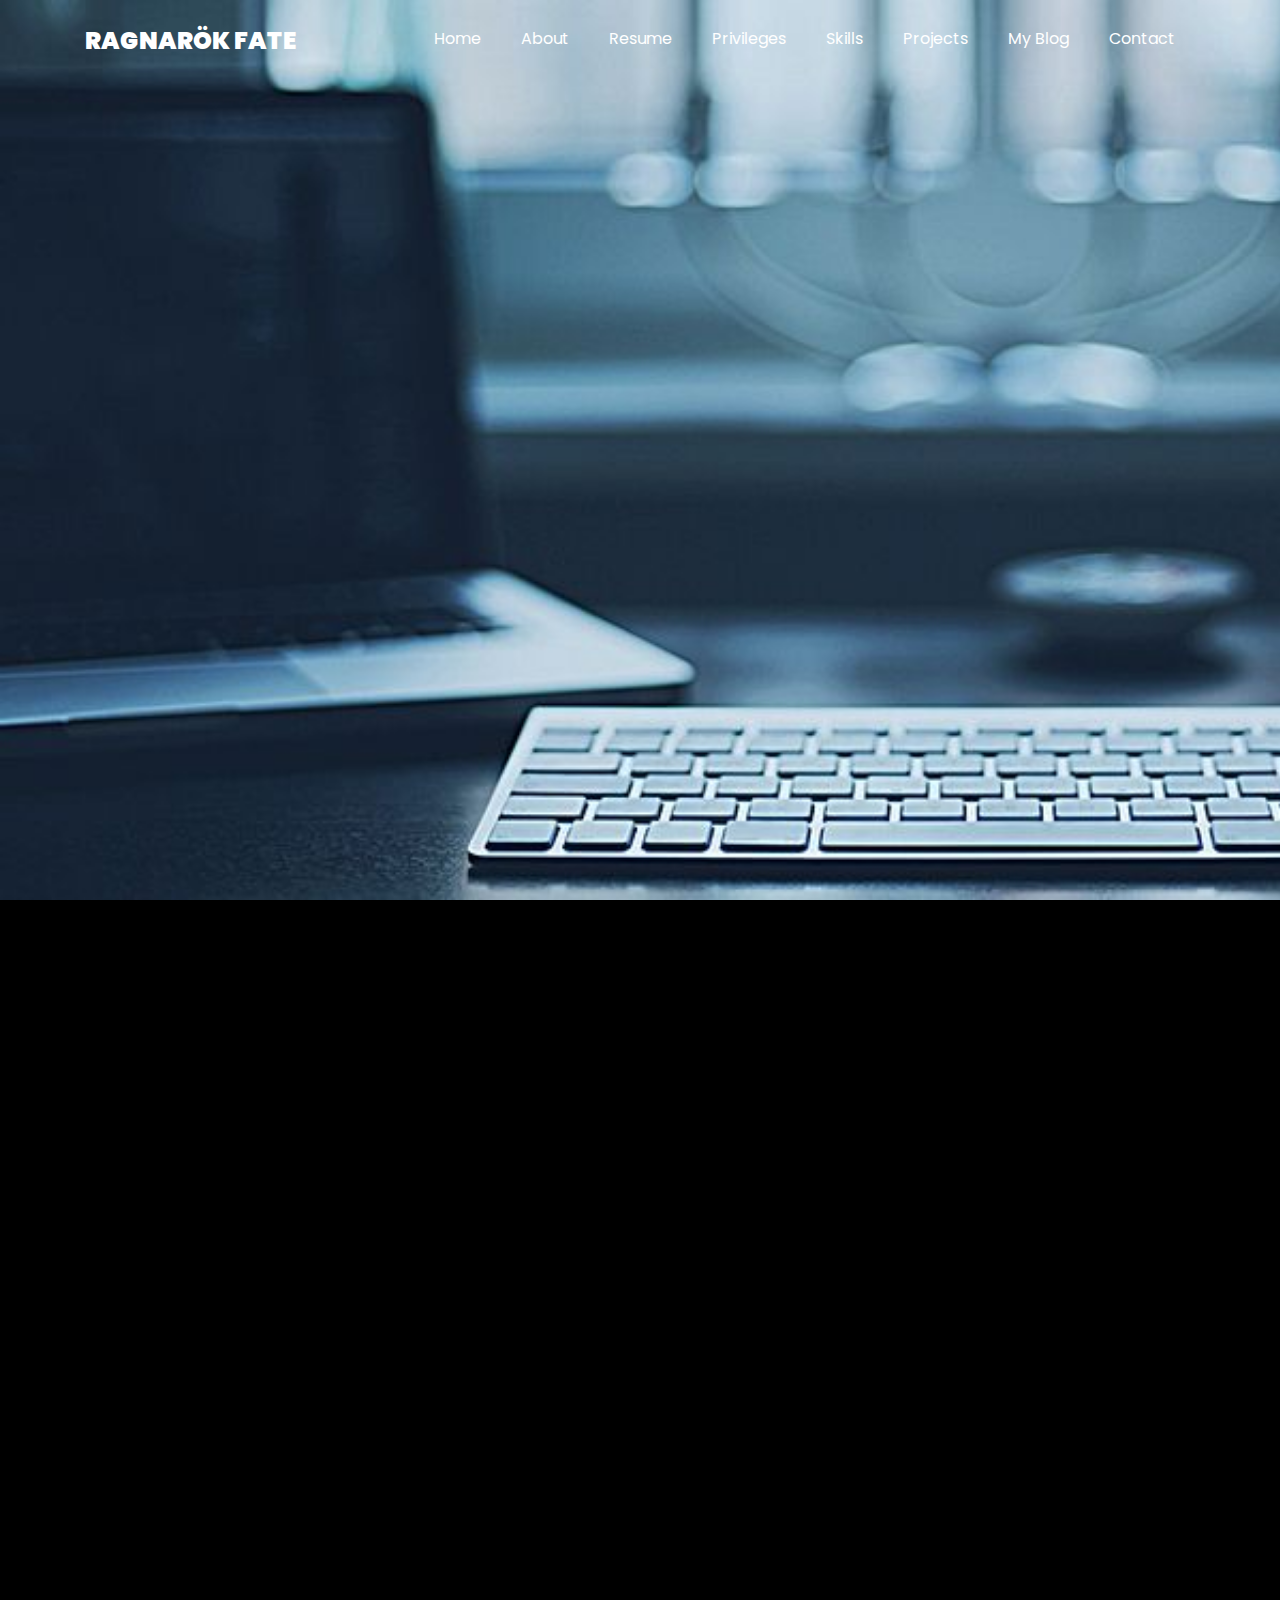
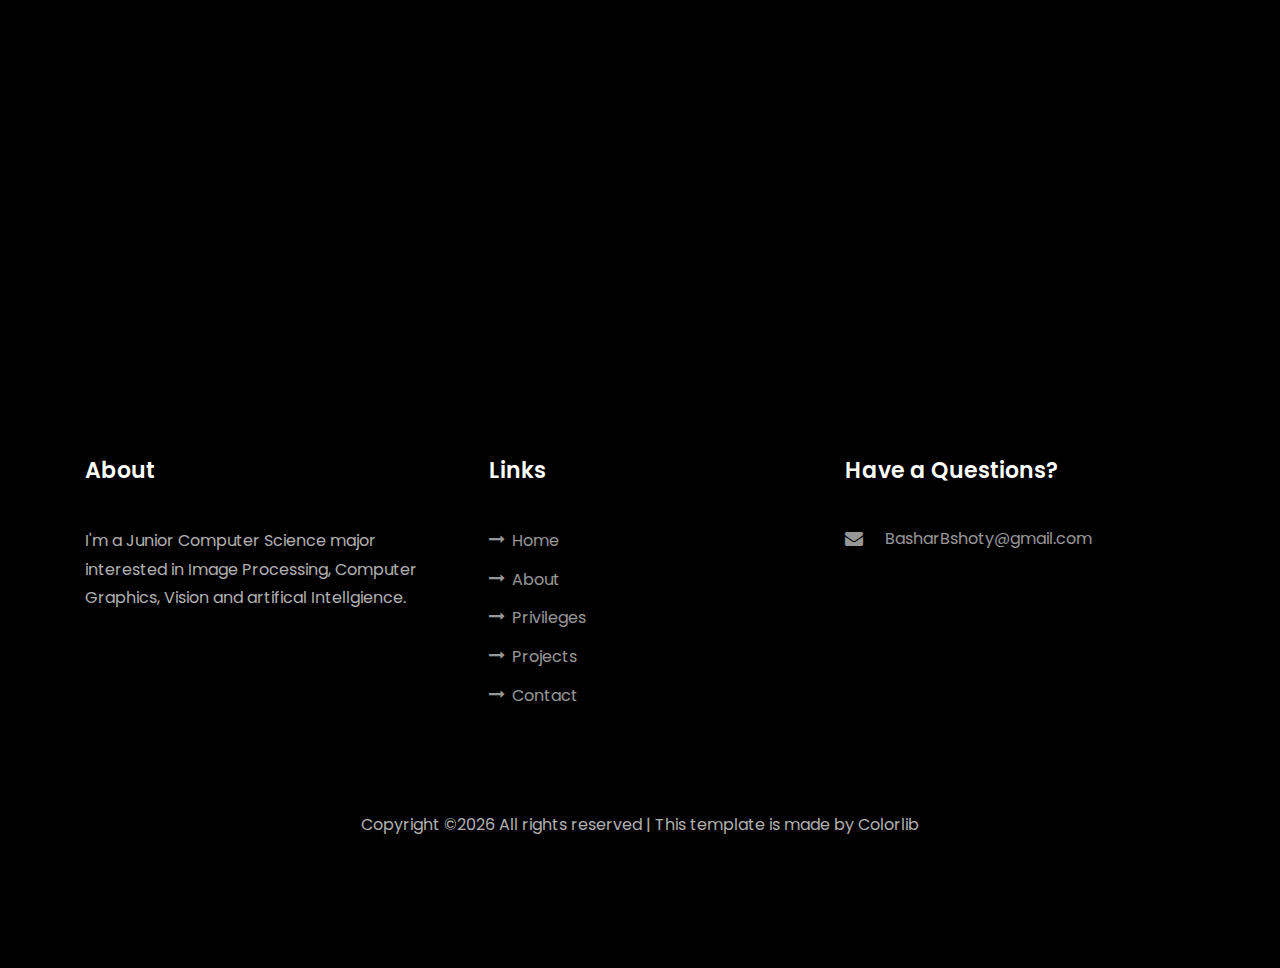
==== commit d9d0a8c0: "fixing errors and words misspells" ====
--- a/fluid-simulation.html
+++ b/fluid-simulation.html
@@ -260,9 +260,9 @@
               <div class="block-21 mb-4 d-flex">
                 <a class="blog-img mr-4" style="background-image: url(images/blog-covers/Fluid_Simulation.png);"></a>
                 <div class="text">
-                  <h3 class="heading"><a href="#">Fluid Simulation Using Grid-Based Method</a></h3>
+                  <h3 class="heading"><a href="https://github.com/RagnarokFate/FluidSimulation">Fluid Simulation Using Grid-Based Method</a></h3>
                   <div class="meta">
-                    <div><a ><span class="icon-calendar"></span> Augest 30, 2024</a></div>
+                    <div><a ><span class="icon-calendar"></span> September 09, 2024</a></div>
                     <div><a ><span class="icon-person"></span> RagnarokFate</a></div>
                     <div><a href="https://github.com/RagnarokFate/FluidSimulation"><span class="icon-github"></span> Repository</a></div>
                   </div>
@@ -324,11 +324,11 @@
             <div class="ftco-footer-widget mb-4 ml-md-4">
               <h2 class="ftco-heading-2">Links</h2>
               <ul class="list-unstyled">
-                <li><a href="#home-section"><span class="icon-long-arrow-right mr-2"></span>Home</a></li>
-                <li><a href="#about-section"><span class="icon-long-arrow-right mr-2"></span>About</a></li>
-                <li><a href="#priviliages-section"><span class="icon-long-arrow-right mr-2"></span>Services</a></li>
-                <li><a href="#projects-section"><span class="icon-long-arrow-right mr-2"></span>Projects</a></li>
-                <li><a href="#contact-section"><span class="icon-long-arrow-right mr-2"></span>Contact</a></li>
+                <li><a href="home.html#home-section"><span class="icon-long-arrow-right mr-2"></span>Home</a></li>
+                <li><a href="home.html#about-section"><span class="icon-long-arrow-right mr-2"></span>About</a></li>
+                <li><a href="home.html#privileges-section"><span class="icon-long-arrow-right mr-2"></span>Privileges</a></li>
+                <li><a href="home.html#projects-section"><span class="icon-long-arrow-right mr-2"></span>Projects</a></li>
+                <li><a href="home.html#contact-section"><span class="icon-long-arrow-right mr-2"></span>Contact</a></li>
               </ul>
             </div>
           </div>
@@ -351,7 +351,7 @@
 	              <ul>
 	                <!-- <li><span class="icon icon-map-marker"></span><span class="text">203 Fake St. Mountain View, San Francisco, California, USA</span></li>
 	                <li><a href="#"><span class="icon icon-phone"></span><span class="text">+2 392 3929 210</span></a></li> -->
-	                <li><a href="#"><span class="icon icon-envelope"></span><span class="text"> BasharBshoty@gmail.com</span></a></li>
+	                <li><a href="mailto:BasharBshoty@gmail.com"><span class="icon icon-envelope"></span><span class="text"> BasharBshoty@gmail.com</span></a></li>
 	              </ul>
 	            </div>
             </div>
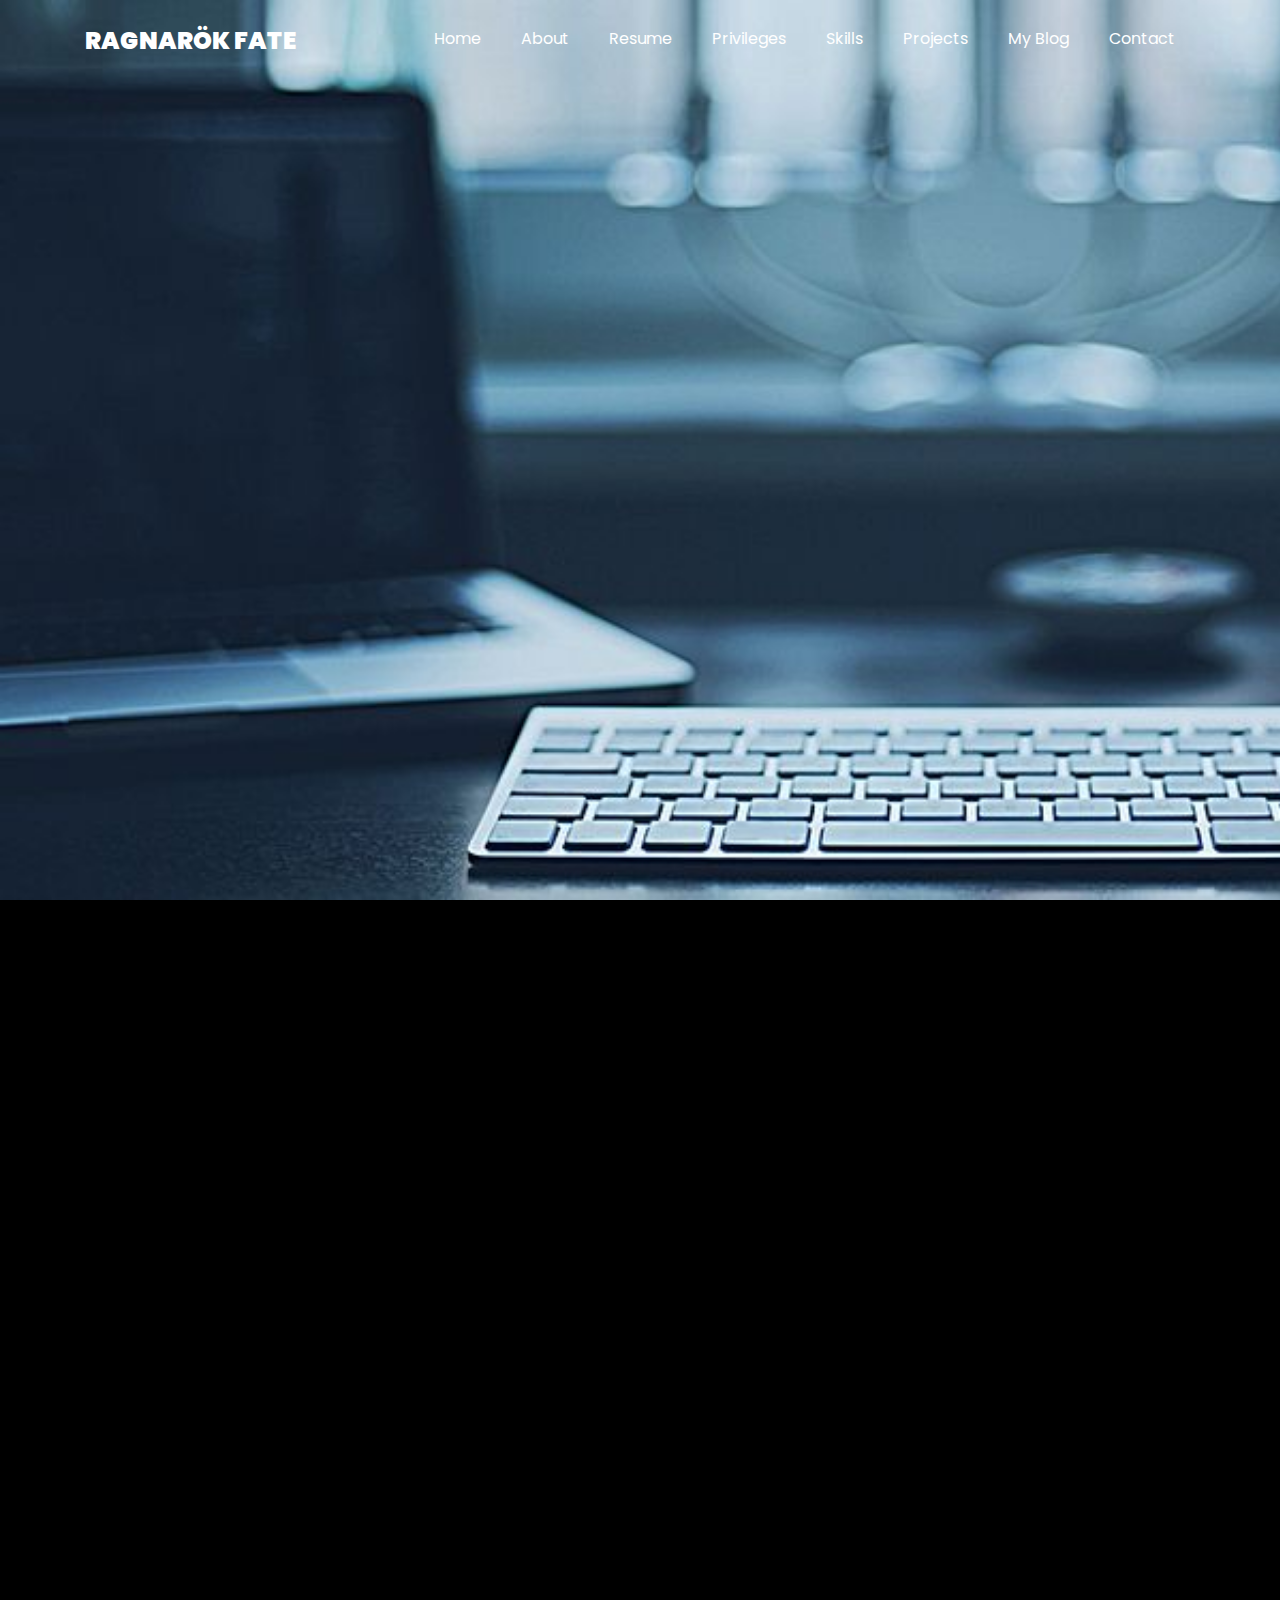
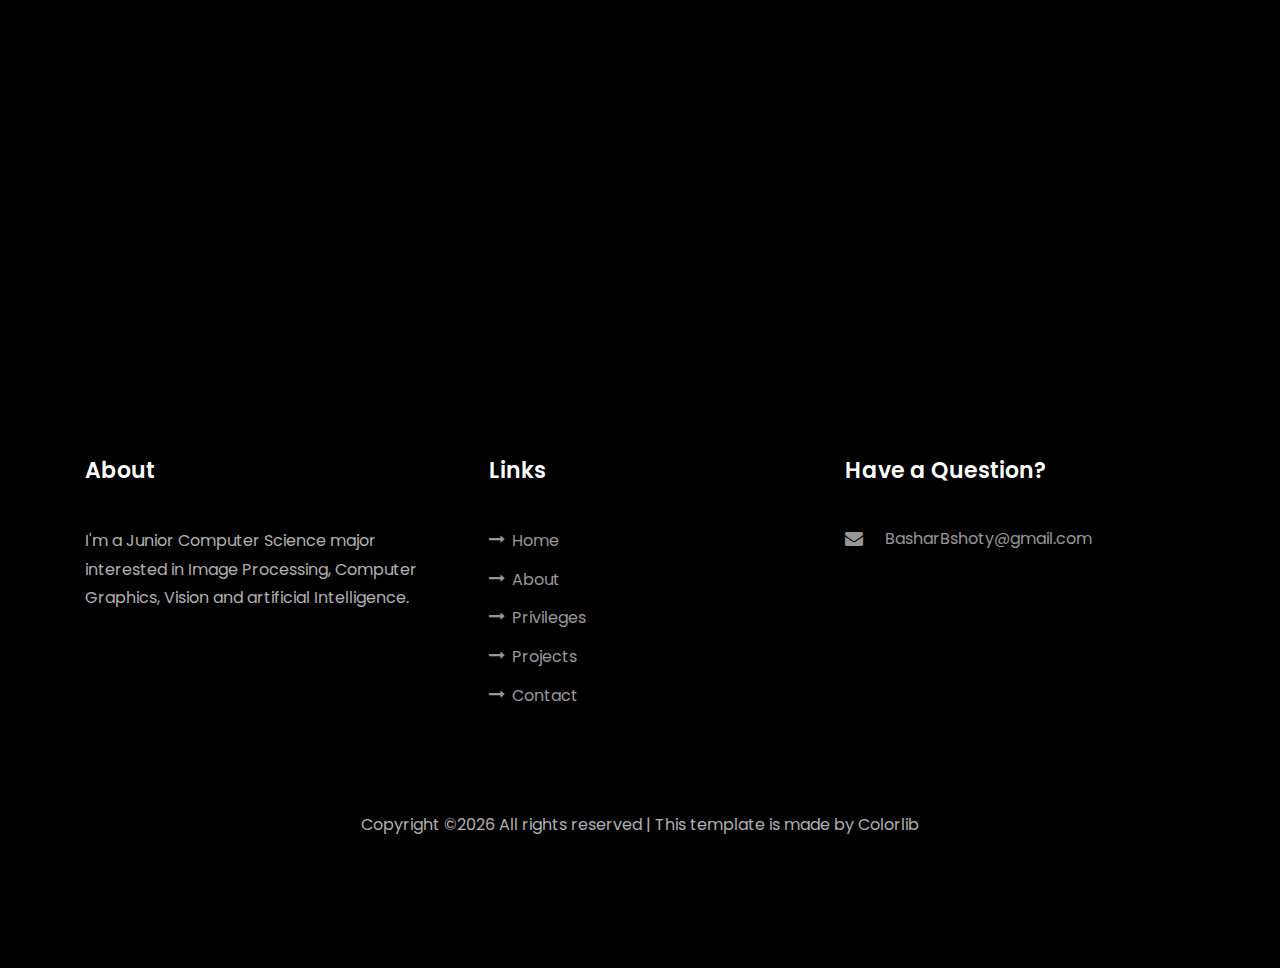
==== commit c28c7d0e: "bugs fix" ====
--- a/fluid-simulation.html
+++ b/fluid-simulation.html
@@ -29,7 +29,7 @@
 	    <div class="container">
 	      <a class="navbar-brand" href="home.html">Ragnarök Fate</a>
 	      <button class="navbar-toggler js-fh5co-nav-toggle fh5co-nav-toggle" type="button" data-toggle="collapse" data-target="#ftco-nav" aria-controls="ftco-nav" aria-expanded="false" aria-label="Toggle navigation">
-	        <span class="oi oi-menu"></span> Menu
+	        <span class="oi oi-menu"> Menu </span>
 	      </button>
 
 	      <div class="collapse navbar-collapse" id="ftco-nav">
@@ -46,7 +46,8 @@
 	      </div>
 	    </div>
 	  </nav>
-	  <section class="hero-wrap js-fullheight" style="background-image: url('images/background.png');" data-stellar-background-ratio="0.7">
+    <!-- END nav -->
+	  <section class="hero-wrap js-fullheight" style="background-image: url('images/background.png');" data-stellar-background-ratio="1.0">
       <div class="overlay"></div>
       <div class="container">
         <div class="row no-gutters slider-text js-fullheight align-items-end justify-content-center">
@@ -76,7 +77,7 @@
                 <li><strong><a href="https://en.wikipedia.org/wiki/Navier%E2%80%93Stokes_equations">Navier-Stokes Equations:</a></strong> These equations describe the balance of momentum for Newtonian fluids while incorporating the conservation of mass. They capture how fluid movement within a given domain is influenced by factors such as pressure, temperature, and density, all governed by Newton's second law of motion.</li>
                 <div style="            display: flex;flex-direction: column;align-items: center; text-align: center;">
                   <p>
-                    <img src="blogs-content\fluid-simulation\img\Navier-Stokes_Equations.png" class="img-fluid" width="480" > </br>
+                    <img src="blogs-content\fluid-simulation\img\Navier-Stokes_Equations.png" class="img-fluid" width="480" alt="Navier-Stokes_Equations"> </br>
                     <em>Figure 1 : Navier-Stokes Equations </em>
                 </p>
                 </div>
@@ -84,7 +85,7 @@
                 <li><strong><a href="https://www.youtube.com/watch?v=rB83DpBJQsE">Curl & Divergence:</a></strong> Divergence measures how much a fluid flows either into or out of a specific point in a vector field. On the other hand, curl quantifies the rotation or swirling motion of the fluid around a point, indicating how much it spins in the flow.</li>
                 <div style="            display: flex;flex-direction: column;align-items: center; text-align: center;">
                   <p>
-                    <img src="blogs-content\fluid-simulation\img\Curls_Divergence.png" class="img-fluid" width="480" > </br>
+                    <img src="blogs-content\fluid-simulation\img\Curls_Divergence.png" class="img-fluid" width="480" alt="Curls_Divergence"> </br>
                     <em>Figure 2 : Curls & Divergence</em>
                 </p>
                 </div>
@@ -92,7 +93,7 @@
                 <li><strong><a href="https://en.wikipedia.org/wiki/Lagrangian_and_Eulerian_specification_of_the_flow_field">Lagrangian & Eulerian Viewpoints:</a></strong> The Lagrangian perspective tracks individual fluid particles as they move through space over time, whereas the Eulerian viewpoint focuses on observing changes in the velocity field within a fixed region of space. While the Lagrangian approach is often easier to understand conceptually, the Eulerian method simplifies the calculation of spatial derivatives.</li>
                 <div style="            display: flex;flex-direction: column;align-items: center; text-align: center;">
                   <p>
-                    <img src="blogs-content\fluid-simulation\img\Lagrangian_Eulerian_Viewpoints.png" class="img-fluid" width="480" > </br>
+                    <img src="blogs-content\fluid-simulation\img\Lagrangian_Eulerian_Viewpoints.png" class="img-fluid" width="480" alt="Lagrangian_Eulerian_Viewpoints" > </br>
                     <em>Figure 3 : Lagrangian & Eulerian Viewpoints</em>
                 </p>
                 </div>
@@ -104,7 +105,7 @@
 
             <div style="            display: flex;flex-direction: column;align-items: center; text-align: center;">
               <p>
-                <img src="blogs-content\fluid-simulation\img\Fluid_Force_Dynamics.png" class="img-fluid" width="720" > </br>
+                <img src="blogs-content\fluid-simulation\img\Fluid_Force_Dynamics.png" class="img-fluid" width="720" alt="Fluid Force Dynamics - Basic structure of the Fluid Force Dynamics where for each timestep it compute the three steps"> </br>
                 <em>Figure 4 : Fluid Force Dynamics - Basic structure of the Fluid Force Dynamics where for each timestep it compute the three steps</em>
             </p>
             </div>
@@ -143,7 +144,7 @@
                 </li>
                 <div style="            display: flex;flex-direction: column;align-items: center; text-align: center;">
                   <p>
-                    <img src="blogs-content\fluid-simulation\img\Advection.png" class="img-fluid" width="720" > </br>
+                    <img src="blogs-content\fluid-simulation\img\Advection.png" class="img-fluid" width="720" alt="Forward Advection & Backtrace Advection : Basic idea behind the advection step. Instead of moving the cell centers forward in"> </br>
                     <em>Figure 5 : Forward Advection & Backtrace Advection : Basic idea behind the advection step. Instead of moving the cell centers forward in
                       time (b) through the velocity field shown in (a), we look for the particles which end up exactly at 
                       the cell centers by tracing backwards in time from the cell centers (c). </em>
@@ -154,7 +155,7 @@
             <h5 class="mb-3 mt-5" id="blog_sub5"><span style="vertical-align: middle;">🔗</span> Domain Behavior</h2>
               <div style="            display: flex;flex-direction: column;align-items: center; text-align: center;">
                 <p>
-                  <img src="blogs-content\fluid-simulation\img\Domain_Behavior.png" class="img-fluid" width="480" > </br>
+                  <img src="blogs-content\fluid-simulation\img\Domain_Behavior.png" class="img-fluid" width="480" alt="Domain Behavior; Rebound Domain & Seamless Domain"> </br>
                   <em>Figure 6 : Domain Behavior; Rebound Domain & Seamless Domain  </em>
               </p>
               </div>
@@ -166,7 +167,7 @@
                 This is where the <b>Helmholtz-Hodge decomposition</b> comes in, which allows us to split the velocity field into two components: a mass-conserving field with desired vortex-like patterns and a gradient field, which causes unwanted inward or outward flows. By subtracting the gradient field from the velocity field, we correct it to be mass-conserving. This correction involves solving a linear system called the <a href="https://en.wikipedia.org/wiki/Poisson%27s_equation">Poisson equation</a>, stabilizing the simulation and ensuring the fluid behaves realistically.
                 <div style="            display: flex;flex-direction: column;align-items: center; text-align: center;">
                   <p>
-                    <img src="blogs-content\fluid-simulation\img\Helmholtz-Hodge_decomposition.png" class="img-fluid" width="480" > </br>
+                    <img src="blogs-content\fluid-simulation\img\Helmholtz-Hodge_decomposition.png" class="img-fluid" width="480" alt="Helmholtz-Hodge decomposition"> </br>
                     <em>Figure 7 : Helmholtz-Hodge decomposition  </em>
                   </p>
                 </div>
@@ -178,7 +179,7 @@
               </p>
               <div style="            display: flex;flex-direction: column;align-items: center; text-align: center;">
                 <p>
-                  <img src="blogs-content\fluid-simulation\img\Simulation.png" class="img-fluid" width="360" > </br>
+                  <img src="blogs-content\fluid-simulation\img\Simulation.png" class="img-fluid" width="360" alt="Simulation steps"> </br>
                   <em>Figure 8 : Simulation steps  </em>
                 </p>
               </div>
@@ -202,7 +203,7 @@
             
             <div class="about-author d-flex p-4 bg-dark">
               <div class="bio mr-5">
-                <img src="images\side-picture.png" alt="Image placeholder" class="img-fluid mb-4" style="border-radius:16px;">
+                <img src="images\side-picture.png" alt="Author's side picture" class="img-fluid mb-4" style="border-radius:16px;">
               </div>
               <div class="desc">
                 <h3>Bashar Beshoti</h3>
@@ -312,9 +313,9 @@
           <div class="col-md">
             <div class="ftco-footer-widget mb-4">
               <h2 class="ftco-heading-2">About</h2>
-              <p> I'm a Junior Computer Science major interested in Image Processing, Computer Graphics, Vision and artifical Intellgience.</p>
+              <p> I'm a Junior Computer Science major interested in Image Processing, Computer Graphics, Vision and artificial Intelligence.</p>
               <ul class="ftco-footer-social list-unstyled float-md-left float-lft mt-5">
-                <li class="ftco-animate"><a href="www.linkedin.com/in/bashar-beshoti"> <span class="icon-linkedin"></span>	</a></li>
+                <li class="ftco-animate"><a href="https://linkedin.com/in/bashar-beshoti"> <span class="icon-linkedin"></span>	</a></li>
                 <li class="ftco-animate"><a href="https://github.com/RagnarokFate"><span class="icon-github"></span></a></li>
                 <li class="ftco-animate"><a href="https://discord.gg/XAVTV4pu3x"><span> <img src="icons-svg\discord-icon-grey.svg" alt="Discord Icon" width="24" height="24"/>		</span></a></li>
               </ul>
@@ -346,7 +347,7 @@
           </div> -->
           <div class="col-md">
             <div class="ftco-footer-widget mb-4">
-            	<h2 class="ftco-heading-2">Have a Questions?</h2>
+            	<h2 class="ftco-heading-2">Have a Question?</h2>
             	<div class="block-23 mb-3">
 	              <ul>
 	                <!-- <li><span class="icon icon-map-marker"></span><span class="text">203 Fake St. Mountain View, San Francisco, California, USA</span></li>
@@ -361,8 +362,8 @@
           <div class="col-md-12 text-center">
 
             <p><!-- Link back to Colorlib can't be removed. Template is licensed under CC BY 3.0. -->
-  Copyright &copy;<script>document.write(new Date().getFullYear());</script> All rights reserved | This template is made by <a href="https://colorlib.com" target="_blank">Colorlib</a>
-  <!-- Link back to Colorlib can't be removed. Template is licensed under CC BY 3.0. --></p>
+              Copyright &copy;<script>document.write(new Date().getFullYear());</script> All rights reserved | This template is made by <a href="https://colorlib.com" target="_blank" rel="noopener">Colorlib</a>
+              <!-- Link back to Colorlib can't be removed. Template is licensed under CC BY 3.0. --></p>
           </div>
         </div>
       </div>
--- a/css/style.css
+++ b/css/style.css
@@ -44,6 +44,7 @@
   font-family: sans-serif;
   line-height: 1.15;
   -webkit-text-size-adjust: 100%;
+  text-size-adjust: 100%;
   -webkit-tap-highlight-color: rgba(0, 0, 0, 0); }
 
 article, aside, figcaption, figure, footer, header, hgroup, main, nav, section {
@@ -3370,8 +3371,7 @@
     text-decoration: none; }
   .nav-link.disabled {
     color: #6c757d;
-    pointer-events: none;
-    cursor: default; }
+    pointer-events: none; }
 
 .nav-tabs {
   border-bottom: 1px solid #dee2e6; }
@@ -8454,7 +8454,11 @@
       height: 750px;
       position: relative;
       z-index: 0; }
-      @media (max-width: 1199.98px) {
+      @media (max-width: 767px) {
+        .owl-carousel.home-slider {
+          overflow-y: auto;
+          -webkit-overflow-scrolling: touch;
+        }
         .owl-carousel.home-slider .slider-item {
           background-position: center center !important; } }
       .owl-carousel.home-slider .slider-item .overlay {
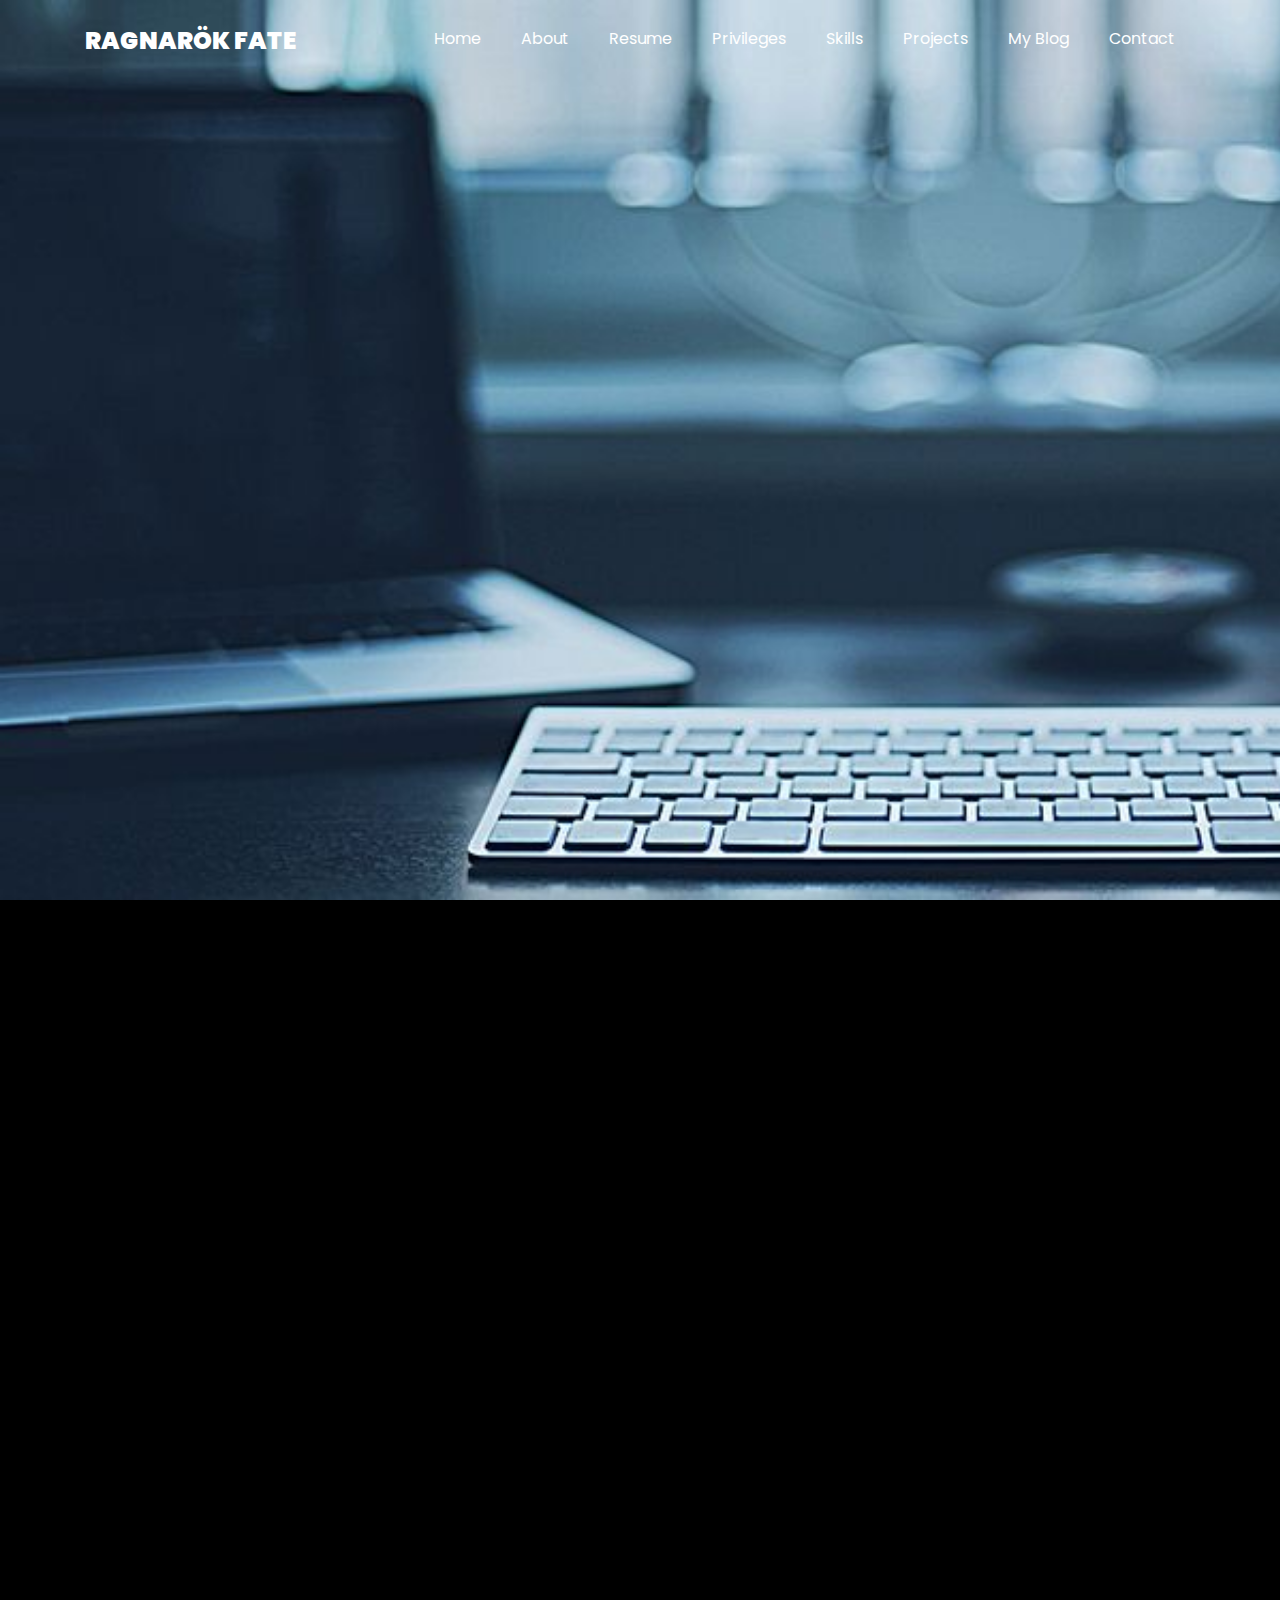
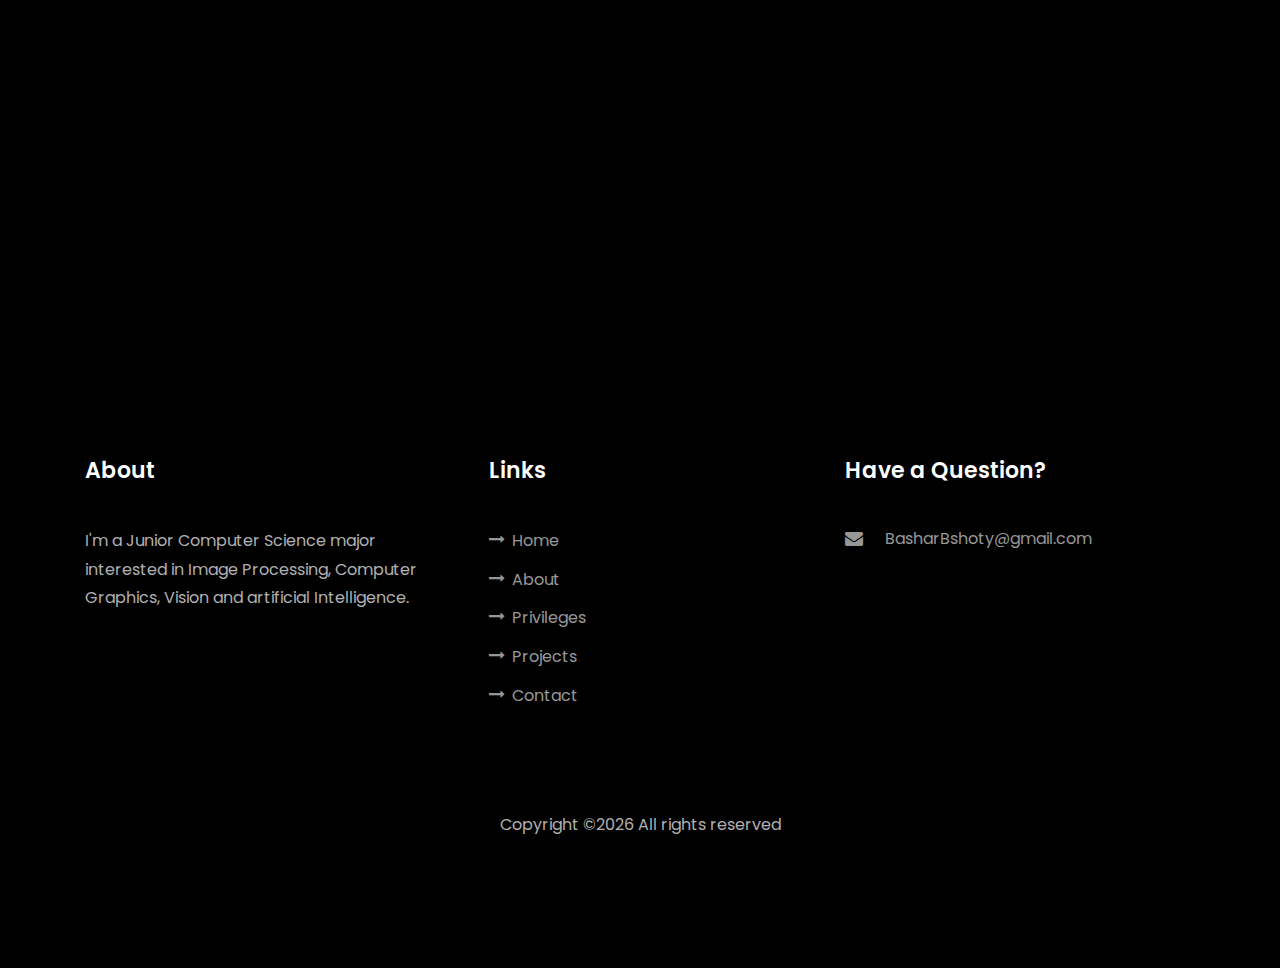
==== commit 9dd82b22: "Your commit message" ====
--- a/fluid-simulation.html
+++ b/fluid-simulation.html
@@ -361,9 +361,9 @@
         <div class="row">
           <div class="col-md-12 text-center">
 
-            <p><!-- Link back to Colorlib can't be removed. Template is licensed under CC BY 3.0. -->
-              Copyright &copy;<script>document.write(new Date().getFullYear());</script> All rights reserved | This template is made by <a href="https://colorlib.com" target="_blank" rel="noopener">Colorlib</a>
-              <!-- Link back to Colorlib can't be removed. Template is licensed under CC BY 3.0. --></p>
+            <p>
+              Copyright &copy;<script>document.write(new Date().getFullYear());</script> All rights reserved
+            </p>
           </div>
         </div>
       </div>
